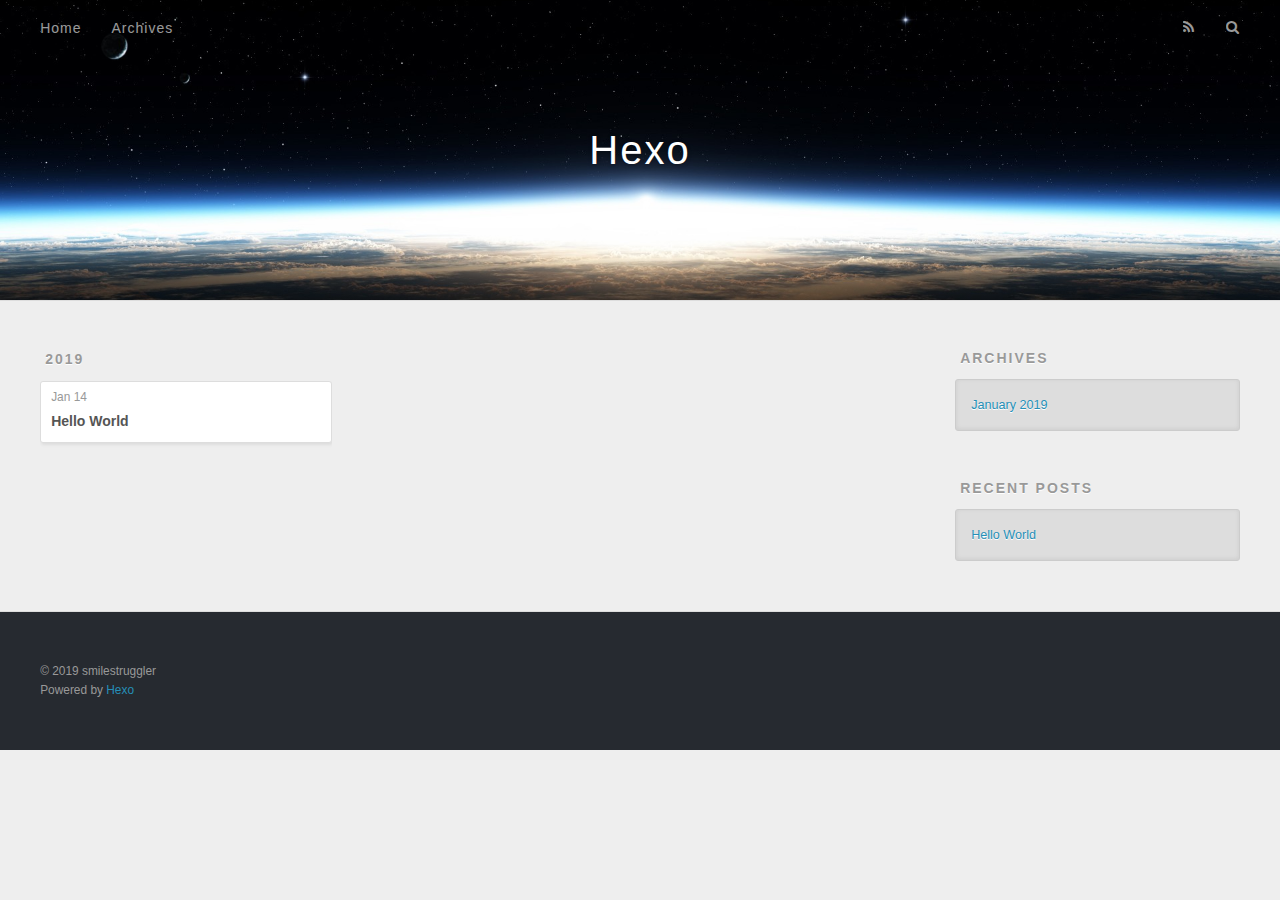
==== archives/index.html @ 4bca779c "Site updated: 2019-01-14 22:42:13" ====
<!DOCTYPE html>
<html>
<head><meta name="generator" content="Hexo 3.8.0">
  <meta charset="utf-8">
  

  
  <title>Archives | Hexo</title>
  <meta name="viewport" content="width=device-width, initial-scale=1, maximum-scale=1">
  <meta property="og:type" content="website">
<meta property="og:title" content="Hexo">
<meta property="og:url" content="https://smile-struggler.github.io/archives/index.html">
<meta property="og:site_name" content="Hexo">
<meta property="og:locale" content="default">
<meta name="twitter:card" content="summary">
<meta name="twitter:title" content="Hexo">
  
    <link rel="alternate" href="/atom.xml" title="Hexo" type="application/atom+xml">
  
  
    <link rel="icon" href="/favicon.png">
  
  
    <link href="//fonts.googleapis.com/css?family=Source+Code+Pro" rel="stylesheet" type="text/css">
  
  <link rel="stylesheet" href="/css/style.css">
</head>
</html>
<body>
  <div id="container">
    <div id="wrap">
      <header id="header">
  <div id="banner"></div>
  <div id="header-outer" class="outer">
    <div id="header-title" class="inner">
      <h1 id="logo-wrap">
        <a href="/" id="logo">Hexo</a>
      </h1>
      
    </div>
    <div id="header-inner" class="inner">
      <nav id="main-nav">
        <a id="main-nav-toggle" class="nav-icon"></a>
        
          <a class="main-nav-link" href="/">Home</a>
        
          <a class="main-nav-link" href="/archives">Archives</a>
        
      </nav>
      <nav id="sub-nav">
        
          <a id="nav-rss-link" class="nav-icon" href="/atom.xml" title="RSS Feed"></a>
        
        <a id="nav-search-btn" class="nav-icon" title="Search"></a>
      </nav>
      <div id="search-form-wrap">
        <form action="//google.com/search" method="get" accept-charset="UTF-8" class="search-form"><input type="search" name="q" class="search-form-input" placeholder="Search"><button type="submit" class="search-form-submit">&#xF002;</button><input type="hidden" name="sitesearch" value="https://smile-struggler.github.io"></form>
      </div>
    </div>
  </div>
</header>
      <div class="outer">
        <section id="main">
  
  
    
    
      
      
      <section class="archives-wrap">
        <div class="archive-year-wrap">
          <a href="/archives/2019" class="archive-year">2019</a>
        </div>
        <div class="archives">
    
    <article class="archive-article archive-type-post">
  <div class="archive-article-inner">
    <header class="archive-article-header">
      <a href="/2019/01/14/hello-world/" class="archive-article-date">
  <time datetime="2019-01-14T13:50:35.070Z" itemprop="datePublished">Jan 14</time>
</a>
      
  
    <h1 itemprop="name">
      <a class="archive-article-title" href="/2019/01/14/hello-world/">Hello World</a>
    </h1>
  

    </header>
  </div>
</article>
  
  
    </div></section>
  


</section>
        
          <aside id="sidebar">
  
    

  
    

  
    
  
    
  <div class="widget-wrap">
    <h3 class="widget-title">Archives</h3>
    <div class="widget">
      <ul class="archive-list"><li class="archive-list-item"><a class="archive-list-link" href="/archives/2019/01/">January 2019</a></li></ul>
    </div>
  </div>


  
    
  <div class="widget-wrap">
    <h3 class="widget-title">Recent Posts</h3>
    <div class="widget">
      <ul>
        
          <li>
            <a href="/2019/01/14/hello-world/">Hello World</a>
          </li>
        
      </ul>
    </div>
  </div>

  
</aside>
        
      </div>
      <footer id="footer">
  
  <div class="outer">
    <div id="footer-info" class="inner">
      &copy; 2019 smilestruggler<br>
      Powered by <a href="http://hexo.io/" target="_blank">Hexo</a>
    </div>
  </div>
</footer>
    </div>
    <nav id="mobile-nav">
  
    <a href="/" class="mobile-nav-link">Home</a>
  
    <a href="/archives" class="mobile-nav-link">Archives</a>
  
</nav>
    

<script src="//ajax.googleapis.com/ajax/libs/jquery/2.0.3/jquery.min.js"></script>


  <link rel="stylesheet" href="/fancybox/jquery.fancybox.css">
  <script src="/fancybox/jquery.fancybox.pack.js"></script>


<script src="/js/script.js"></script>



  </div>
</body>
</html>
---- css/style.css ----
body {
  width: 100%;
}
body:before,
body:after {
  content: "";
  display: table;
}
body:after {
  clear: both;
}
html,
body,
div,
span,
applet,
object,
iframe,
h1,
h2,
h3,
h4,
h5,
h6,
p,
blockquote,
pre,
a,
abbr,
acronym,
address,
big,
cite,
code,
del,
dfn,
em,
img,
ins,
kbd,
q,
s,
samp,
small,
strike,
strong,
sub,
sup,
tt,
var,
dl,
dt,
dd,
ol,
ul,
li,
fieldset,
form,
label,
legend,
table,
caption,
tbody,
tfoot,
thead,
tr,
th,
td {
  margin: 0;
  padding: 0;
  border: 0;
  outline: 0;
  font-weight: inherit;
  font-style: inherit;
  font-family: inherit;
  font-size: 100%;
  vertical-align: baseline;
}
body {
  line-height: 1;
  color: #000;
  background: #fff;
}
ol,
ul {
  list-style: none;
}
table {
  border-collapse: separate;
  border-spacing: 0;
  vertical-align: middle;
}
caption,
th,
td {
  text-align: left;
  font-weight: normal;
  vertical-align: middle;
}
a img {
  border: none;
}
input,
button {
  margin: 0;
  padding: 0;
}
input::-moz-focus-inner,
button::-moz-focus-inner {
  border: 0;
  padding: 0;
}
@font-face {
  font-family: FontAwesome;
  font-style: normal;
  font-weight: normal;
  src: url("fonts/fontawesome-webfont.eot?v=#4.0.3");
  src: url("fonts/fontawesome-webfont.eot?#iefix&v=#4.0.3") format("embedded-opentype"), url("fonts/fontawesome-webfont.woff?v=#4.0.3") format("woff"), url("fonts/fontawesome-webfont.ttf?v=#4.0.3") format("truetype"), url("fonts/fontawesome-webfont.svg#fontawesomeregular?v=#4.0.3") format("svg");
}
html,
body,
#container {
  height: 100%;
}
body {
  background: #eee;
  font: 14px -apple-system, BlinkMacSystemFont, "Segoe UI", "Roboto", "Oxygen", "Ubuntu", "Cantarell", "Fira Sans", "Droid Sans", "Helvetica Neue", sans-serif;
  -webkit-text-size-adjust: 100%;
}
.outer {
  max-width: 1220px;
  margin: 0 auto;
  padding: 0 20px;
}
.outer:before,
.outer:after {
  content: "";
  display: table;
}
.outer:after {
  clear: both;
}
.inner {
  display: inline;
  float: left;
  width: 98.33333333333333%;
  margin: 0 0.833333333333333%;
}
.left,
.alignleft {
  float: left;
}
.right,
.alignright {
  float: right;
}
.clear {
  clear: both;
}
#container {
  position: relative;
}
.mobile-nav-on {
  overflow: hidden;
}
#wrap {
  height: 100%;
  width: 100%;
  position: absolute;
  top: 0;
  left: 0;
  -webkit-transition: 0.2s ease-out;
  -moz-transition: 0.2s ease-out;
  -ms-transition: 0.2s ease-out;
  transition: 0.2s ease-out;
  z-index: 1;
  background: #eee;
}
.mobile-nav-on #wrap {
  left: 280px;
}
@media screen and (min-width: 768px) {
  #main {
    display: inline;
    float: left;
    width: 73.33333333333333%;
    margin: 0 0.833333333333333%;
  }
}
.article-date,
.article-category-link,
.archive-year,
.widget-title {
  text-decoration: none;
  text-transform: uppercase;
  letter-spacing: 2px;
  color: #999;
  margin-bottom: 1em;
  margin-left: 5px;
  line-height: 1em;
  text-shadow: 0 1px #fff;
  font-weight: bold;
}
.article-inner,
.archive-article-inner {
  background: #fff;
  -webkit-box-shadow: 1px 2px 3px #ddd;
  box-shadow: 1px 2px 3px #ddd;
  border: 1px solid #ddd;
  border-radius: 3px;
}
.article-entry h1,
.widget h1 {
  font-size: 2em;
}
.article-entry h2,
.widget h2 {
  font-size: 1.5em;
}
.article-entry h3,
.widget h3 {
  font-size: 1.3em;
}
.article-entry h4,
.widget h4 {
  font-size: 1.2em;
}
.article-entry h5,
.widget h5 {
  font-size: 1em;
}
.article-entry h6,
.widget h6 {
  font-size: 1em;
  color: #999;
}
.article-entry hr,
.widget hr {
  border: 1px dashed #ddd;
}
.article-entry strong,
.widget strong {
  font-weight: bold;
}
.article-entry em,
.widget em,
.article-entry cite,
.widget cite {
  font-style: italic;
}
.article-entry sup,
.widget sup,
.article-entry sub,
.widget sub {
  font-size: 0.75em;
  line-height: 0;
  position: relative;
  vertical-align: baseline;
}
.article-entry sup,
.widget sup {
  top: -0.5em;
}
.article-entry sub,
.widget sub {
  bottom: -0.2em;
}
.article-entry small,
.widget small {
  font-size: 0.85em;
}
.article-entry acronym,
.widget acronym,
.article-entry abbr,
.widget abbr {
  border-bottom: 1px dotted;
}
.article-entry ul,
.widget ul,
.article-entry ol,
.widget ol,
.article-entry dl,
.widget dl {
  margin: 0 20px;
  line-height: 1.6em;
}
.article-entry ul ul,
.widget ul ul,
.article-entry ol ul,
.widget ol ul,
.article-entry ul ol,
.widget ul ol,
.article-entry ol ol,
.widget ol ol {
  margin-top: 0;
  margin-bottom: 0;
}
.article-entry ul,
.widget ul {
  list-style: disc;
}
.article-entry ol,
.widget ol {
  list-style: decimal;
}
.article-entry dt,
.widget dt {
  font-weight: bold;
}
#header {
  height: 300px;
  position: relative;
  border-bottom: 1px solid #ddd;
}
#header:before,
#header:after {
  content: "";
  position: absolute;
  left: 0;
  right: 0;
  height: 40px;
}
#header:before {
  top: 0;
  background: -webkit-linear-gradient(rgba(0,0,0,0.2), transparent);
  background: -moz-linear-gradient(rgba(0,0,0,0.2), transparent);
  background: -ms-linear-gradient(rgba(0,0,0,0.2), transparent);
  background: linear-gradient(rgba(0,0,0,0.2), transparent);
}
#header:after {
  bottom: 0;
  background: -webkit-linear-gradient(transparent, rgba(0,0,0,0.2));
  background: -moz-linear-gradient(transparent, rgba(0,0,0,0.2));
  background: -ms-linear-gradient(transparent, rgba(0,0,0,0.2));
  background: linear-gradient(transparent, rgba(0,0,0,0.2));
}
#header-outer {
  height: 100%;
  position: relative;
}
#header-inner {
  position: relative;
  overflow: hidden;
}
#banner {
  position: absolute;
  top: 0;
  left: 0;
  width: 100%;
  height: 100%;
  background: url("images/banner.jpg") center #000;
  -webkit-background-size: cover;
  -moz-background-size: cover;
  background-size: cover;
  z-index: -1;
}
#header-title {
  text-align: center;
  height: 40px;
  position: absolute;
  top: 50%;
  left: 0;
  margin-top: -20px;
}
#logo,
#subtitle {
  text-decoration: none;
  color: #fff;
  font-weight: 300;
  text-shadow: 0 1px 4px rgba(0,0,0,0.3);
}
#logo {
  font-size: 40px;
  line-height: 40px;
  letter-spacing: 2px;
}
#subtitle {
  font-size: 16px;
  line-height: 16px;
  letter-spacing: 1px;
}
#subtitle-wrap {
  margin-top: 16px;
}
#main-nav {
  float: left;
  margin-left: -15px;
}
.nav-icon,
.main-nav-link {
  float: left;
  color: #fff;
  opacity: 0.6;
  text-decoration: none;
  text-shadow: 0 1px rgba(0,0,0,0.2);
  -webkit-transition: opacity 0.2s;
  -moz-transition: opacity 0.2s;
  -ms-transition: opacity 0.2s;
  transition: opacity 0.2s;
  display: block;
  padding: 20px 15px;
}
.nav-icon:hover,
.main-nav-link:hover {
  opacity: 1;
}
.nav-icon {
  font-family: FontAwesome;
  text-align: center;
  font-size: 14px;
  width: 14px;
  height: 14px;
  padding: 20px 15px;
  position: relative;
  cursor: pointer;
}
.main-nav-link {
  font-weight: 300;
  letter-spacing: 1px;
}
@media screen and (max-width: 479px) {
  .main-nav-link {
    display: none;
  }
}
#main-nav-toggle {
  display: none;
}
#main-nav-toggle:before {
  content: "\f0c9";
}
@media screen and (max-width: 479px) {
  #main-nav-toggle {
    display: block;
  }
}
#sub-nav {
  float: right;
  margin-right: -15px;
}
#nav-rss-link:before {
  content: "\f09e";
}
#nav-search-btn:before {
  content: "\f002";
}
#search-form-wrap {
  position: absolute;
  top: 15px;
  width: 150px;
  height: 30px;
  right: -150px;
  opacity: 0;
  -webkit-transition: 0.2s ease-out;
  -moz-transition: 0.2s ease-out;
  -ms-transition: 0.2s ease-out;
  transition: 0.2s ease-out;
}
#search-form-wrap.on {
  opacity: 1;
  right: 0;
}
@media screen and (max-width: 479px) {
  #search-form-wrap {
    width: 100%;
    right: -100%;
  }
}
.search-form {
  position: absolute;
  top: 0;
  left: 0;
  right: 0;
  background: #fff;
  padding: 5px 15px;
  border-radius: 15px;
  -webkit-box-shadow: 0 0 10px rgba(0,0,0,0.3);
  box-shadow: 0 0 10px rgba(0,0,0,0.3);
}
.search-form-input {
  border: none;
  background: none;
  color: #555;
  width: 100%;
  font: 13px -apple-system, BlinkMacSystemFont, "Segoe UI", "Roboto", "Oxygen", "Ubuntu", "Cantarell", "Fira Sans", "Droid Sans", "Helvetica Neue", sans-serif;
  outline: none;
}
.search-form-input::-webkit-search-results-decoration,
.search-form-input::-webkit-search-cancel-button {
  -webkit-appearance: none;
}
.search-form-submit {
  position: absolute;
  top: 50%;
  right: 10px;
  margin-top: -7px;
  font: 13px FontAwesome;
  border: none;
  background: none;
  color: #bbb;
  cursor: pointer;
}
.search-form-submit:hover,
.search-form-submit:focus {
  color: #777;
}
.article {
  margin: 50px 0;
}
.article-inner {
  overflow: hidden;
}
.article-meta:before,
.article-meta:after {
  content: "";
  display: table;
}
.article-meta:after {
  clear: both;
}
.article-date {
  float: left;
}
.article-category {
  float: left;
  line-height: 1em;
  color: #ccc;
  text-shadow: 0 1px #fff;
  margin-left: 8px;
}
.article-category:before {
  content: "\2022";
}
.article-category-link {
  margin: 0 12px 1em;
}
.article-header {
  padding: 20px 20px 0;
}
.article-title {
  text-decoration: none;
  font-size: 2em;
  font-weight: bold;
  color: #555;
  line-height: 1.1em;
  -webkit-transition: color 0.2s;
  -moz-transition: color 0.2s;
  -ms-transition: color 0.2s;
  transition: color 0.2s;
}
a.article-title:hover {
  color: #258fb8;
}
.article-entry {
  color: #555;
  padding: 0 20px;
}
.article-entry:before,
.article-entry:after {
  content: "";
  display: table;
}
.article-entry:after {
  clear: both;
}
.article-entry p,
.article-entry table {
  line-height: 1.6em;
  margin: 1.6em 0;
}
.article-entry h1,
.article-entry h2,
.article-entry h3,
.article-entry h4,
.article-entry h5,
.article-entry h6 {
  font-weight: bold;
}
.article-entry h1,
.article-entry h2,
.article-entry h3,
.article-entry h4,
.article-entry h5,
.article-entry h6 {
  line-height: 1.1em;
  margin: 1.1em 0;
}
.article-entry a {
  color: #258fb8;
  text-decoration: none;
}
.article-entry a:hover {
  text-decoration: underline;
}
.article-entry ul,
.article-entry ol,
.article-entry dl {
  margin-top: 1.6em;
  margin-bottom: 1.6em;
}
.article-entry img,
.article-entry video {
  max-width: 100%;
  height: auto;
  display: block;
  margin: auto;
}
.article-entry iframe {
  border: none;
}
.article-entry table {
  width: 100%;
  border-collapse: collapse;
  border-spacing: 0;
}
.article-entry th {
  font-weight: bold;
  border-bottom: 3px solid #ddd;
  padding-bottom: 0.5em;
}
.article-entry td {
  border-bottom: 1px solid #ddd;
  padding: 10px 0;
}
.article-entry blockquote {
  font-family: Georgia, "Times New Roman", serif;
  font-size: 1.4em;
  margin: 1.6em 20px;
  text-align: center;
}
.article-entry blockquote footer {
  font-size: 14px;
  margin: 1.6em 0;
  font-family: -apple-system, BlinkMacSystemFont, "Segoe UI", "Roboto", "Oxygen", "Ubuntu", "Cantarell", "Fira Sans", "Droid Sans", "Helvetica Neue", sans-serif;
}
.article-entry blockquote footer cite:before {
  content: "—";
  padding: 0 0.5em;
}
.article-entry .pullquote {
  text-align: left;
  width: 45%;
  margin: 0;
}
.article-entry .pullquote.left {
  margin-left: 0.5em;
  margin-right: 1em;
}
.article-entry .pullquote.right {
  margin-right: 0.5em;
  margin-left: 1em;
}
.article-entry .caption {
  color: #999;
  display: block;
  font-size: 0.9em;
  margin-top: 0.5em;
  position: relative;
  text-align: center;
}
.article-entry .video-container {
  position: relative;
  padding-top: 56.25%;
  height: 0;
  overflow: hidden;
}
.article-entry .video-container iframe,
.article-entry .video-container object,
.article-entry .video-container embed {
  position: absolute;
  top: 0;
  left: 0;
  width: 100%;
  height: 100%;
  margin-top: 0;
}
.article-more-link a {
  display: inline-block;
  line-height: 1em;
  padding: 6px 15px;
  border-radius: 15px;
  background: #eee;
  color: #999;
  text-shadow: 0 1px #fff;
  text-decoration: none;
}
.article-more-link a:hover {
  background: #258fb8;
  color: #fff;
  text-decoration: none;
  text-shadow: 0 1px #1e7293;
}
.article-footer {
  font-size: 0.85em;
  line-height: 1.6em;
  border-top: 1px solid #ddd;
  padding-top: 1.6em;
  margin: 0 20px 20px;
}
.article-footer:before,
.article-footer:after {
  content: "";
  display: table;
}
.article-footer:after {
  clear: both;
}
.article-footer a {
  color: #999;
  text-decoration: none;
}
.article-footer a:hover {
  color: #555;
}
.article-tag-list-item {
  float: left;
  margin-right: 10px;
}
.article-tag-list-link:before {
  content: "#";
}
.article-comment-link {
  float: right;
}
.article-comment-link:before {
  content: "\f075";
  font-family: FontAwesome;
  padding-right: 8px;
}
.article-share-link {
  cursor: pointer;
  float: right;
  margin-left: 20px;
}
.article-share-link:before {
  content: "\f064";
  font-family: FontAwesome;
  padding-right: 6px;
}
#article-nav {
  position: relative;
}
#article-nav:before,
#article-nav:after {
  content: "";
  display: table;
}
#article-nav:after {
  clear: both;
}
@media screen and (min-width: 768px) {
  #article-nav {
    margin: 50px 0;
  }
  #article-nav:before {
    width: 8px;
    height: 8px;
    position: absolute;
    top: 50%;
    left: 50%;
    margin-top: -4px;
    margin-left: -4px;
    content: "";
    border-radius: 50%;
    background: #ddd;
    -webkit-box-shadow: 0 1px 2px #fff;
    box-shadow: 0 1px 2px #fff;
  }
}
.article-nav-link-wrap {
  text-decoration: none;
  text-shadow: 0 1px #fff;
  color: #999;
  -webkit-box-sizing: border-box;
  -moz-box-sizing: border-box;
  box-sizing: border-box;
  margin-top: 50px;
  text-align: center;
  display: block;
}
.article-nav-link-wrap:hover {
  color: #555;
}
@media screen and (min-width: 768px) {
  .article-nav-link-wrap {
    width: 50%;
    margin-top: 0;
  }
}
@media screen and (min-width: 768px) {
  #article-nav-newer {
    float: left;
    text-align: right;
    padding-right: 20px;
  }
}
@media screen and (min-width: 768px) {
  #article-nav-older {
    float: right;
    text-align: left;
    padding-left: 20px;
  }
}
.article-nav-caption {
  text-transform: uppercase;
  letter-spacing: 2px;
  color: #ddd;
  line-height: 1em;
  font-weight: bold;
}
#article-nav-newer .article-nav-caption {
  margin-right: -2px;
}
.article-nav-title {
  font-size: 0.85em;
  line-height: 1.6em;
  margin-top: 0.5em;
}
.article-share-box {
  position: absolute;
  display: none;
  background: #fff;
  -webkit-box-shadow: 1px 2px 10px rgba(0,0,0,0.2);
  box-shadow: 1px 2px 10px rgba(0,0,0,0.2);
  border-radius: 3px;
  margin-left: -145px;
  overflow: hidden;
  z-index: 1;
}
.article-share-box.on {
  display: block;
}
.article-share-input {
  width: 100%;
  background: none;
  -webkit-box-sizing: border-box;
  -moz-box-sizing: border-box;
  box-sizing: border-box;
  font: 14px -apple-system, BlinkMacSystemFont, "Segoe UI", "Roboto", "Oxygen", "Ubuntu", "Cantarell", "Fira Sans", "Droid Sans", "Helvetica Neue", sans-serif;
  padding: 0 15px;
  color: #555;
  outline: none;
  border: 1px solid #ddd;
  border-radius: 3px 3px 0 0;
  height: 36px;
  line-height: 36px;
}
.article-share-links {
  background: #eee;
}
.article-share-links:before,
.article-share-links:after {
  content: "";
  display: table;
}
.article-share-links:after {
  clear: both;
}
.article-share-twitter,
.article-share-facebook,
.article-share-pinterest,
.article-share-google {
  width: 50px;
  height: 36px;
  display: block;
  float: left;
  position: relative;
  color: #999;
  text-shadow: 0 1px #fff;
}
.article-share-twitter:before,
.article-share-facebook:before,
.article-share-pinterest:before,
.article-share-google:before {
  font-size: 20px;
  font-family: FontAwesome;
  width: 20px;
  height: 20px;
  position: absolute;
  top: 50%;
  left: 50%;
  margin-top: -10px;
  margin-left: -10px;
  text-align: center;
}
.article-share-twitter:hover,
.article-share-facebook:hover,
.article-share-pinterest:hover,
.article-share-google:hover {
  color: #fff;
}
.article-share-twitter:before {
  content: "\f099";
}
.article-share-twitter:hover {
  background: #00aced;
  text-shadow: 0 1px #008abe;
}
.article-share-facebook:before {
  content: "\f09a";
}
.article-share-facebook:hover {
  background: #3b5998;
  text-shadow: 0 1px #2f477a;
}
.article-share-pinterest:before {
  content: "\f0d2";
}
.article-share-pinterest:hover {
  background: #cb2027;
  text-shadow: 0 1px #a21a1f;
}
.article-share-google:before {
  content: "\f0d5";
}
.article-share-google:hover {
  background: #dd4b39;
  text-shadow: 0 1px #be3221;
}
.article-gallery {
  background: #000;
  position: relative;
}
.article-gallery-photos {
  position: relative;
  overflow: hidden;
}
.article-gallery-img {
  display: none;
  max-width: 100%;
}
.article-gallery-img:first-child {
  display: block;
}
.article-gallery-img.loaded {
  position: absolute;
  display: block;
}
.article-gallery-img img {
  display: block;
  max-width: 100%;
  margin: 0 auto;
}
#comments {
  background: #fff;
  -webkit-box-shadow: 1px 2px 3px #ddd;
  box-shadow: 1px 2px 3px #ddd;
  padding: 20px;
  border: 1px solid #ddd;
  border-radius: 3px;
  margin: 50px 0;
}
#comments a {
  color: #258fb8;
}
.archives-wrap {
  margin: 50px 0;
}
.archives:before,
.archives:after {
  content: "";
  display: table;
}
.archives:after {
  clear: both;
}
.archive-year-wrap {
  margin-bottom: 1em;
}
.archives {
  -webkit-column-gap: 10px;
  -moz-column-gap: 10px;
  column-gap: 10px;
}
@media screen and (min-width: 480px) and (max-width: 767px) {
  .archives {
    -webkit-column-count: 2;
    -moz-column-count: 2;
    column-count: 2;
  }
}
@media screen and (min-width: 768px) {
  .archives {
    -webkit-column-count: 3;
    -moz-column-count: 3;
    column-count: 3;
  }
}
.archive-article {
  -webkit-column-break-inside: avoid;
  page-break-inside: avoid;
  overflow: hidden;
  break-inside: avoid-column;
}
.archive-article-inner {
  padding: 10px;
  margin-bottom: 15px;
}
.archive-article-title {
  text-decoration: none;
  font-weight: bold;
  color: #555;
  -webkit-transition: color 0.2s;
  -moz-transition: color 0.2s;
  -ms-transition: color 0.2s;
  transition: color 0.2s;
  line-height: 1.6em;
}
.archive-article-title:hover {
  color: #258fb8;
}
.archive-article-footer {
  margin-top: 1em;
}
.archive-article-date {
  color: #999;
  text-decoration: none;
  font-size: 0.85em;
  line-height: 1em;
  margin-bottom: 0.5em;
  display: block;
}
#page-nav {
  margin: 50px auto;
  background: #fff;
  -webkit-box-shadow: 1px 2px 3px #ddd;
  box-shadow: 1px 2px 3px #ddd;
  border: 1px solid #ddd;
  border-radius: 3px;
  text-align: center;
  color: #999;
  overflow: hidden;
}
#page-nav:before,
#page-nav:after {
  content: "";
  display: table;
}
#page-nav:after {
  clear: both;
}
#page-nav a,
#page-nav span {
  padding: 10px 20px;
  line-height: 1;
  height: 2ex;
}
#page-nav a {
  color: #999;
  text-decoration: none;
}
#page-nav a:hover {
  background: #999;
  color: #fff;
}
#page-nav .prev {
  float: left;
}
#page-nav .next {
  float: right;
}
#page-nav .page-number {
  display: inline-block;
}
@media screen and (max-width: 479px) {
  #page-nav .page-number {
    display: none;
  }
}
#page-nav .current {
  color: #555;
  font-weight: bold;
}
#page-nav .space {
  color: #ddd;
}
#footer {
  background: #262a30;
  padding: 50px 0;
  border-top: 1px solid #ddd;
  color: #999;
}
#footer a {
  color: #258fb8;
  text-decoration: none;
}
#footer a:hover {
  text-decoration: underline;
}
#footer-info {
  line-height: 1.6em;
  font-size: 0.85em;
}
.article-entry pre,
.article-entry .highlight {
  background: #2d2d2d;
  margin: 0 -20px;
  padding: 15px 20px;
  border-style: solid;
  border-color: #ddd;
  border-width: 1px 0;
  overflow: auto;
  color: #ccc;
  line-height: 22.400000000000002px;
}
.article-entry .highlight .gutter pre,
.article-entry .gist .gist-file .gist-data .line-numbers {
  color: #666;
  font-size: 0.85em;
}
.article-entry pre,
.article-entry code {
  font-family: "Source Code Pro", Consolas, Monaco, Menlo, Consolas, monospace;
}
.article-entry code {
  background: #eee;
  text-shadow: 0 1px #fff;
  padding: 0 0.3em;
}
.article-entry pre code {
  background: none;
  text-shadow: none;
  padding: 0;
}
.article-entry .highlight pre {
  border: none;
  margin: 0;
  padding: 0;
}
.article-entry .highlight table {
  margin: 0;
  width: auto;
}
.article-entry .highlight td {
  border: none;
  padding: 0;
}
.article-entry .highlight figcaption {
  font-size: 0.85em;
  color: #999;
  line-height: 1em;
  margin-bottom: 1em;
}
.article-entry .highlight figcaption:before,
.article-entry .highlight figcaption:after {
  content: "";
  display: table;
}
.article-entry .highlight figcaption:after {
  clear: both;
}
.article-entry .highlight figcaption a {
  float: right;
}
.article-entry .highlight .gutter pre {
  text-align: right;
  padding-right: 20px;
}
.article-entry .highlight .line {
  height: 22.400000000000002px;
}
.article-entry .highlight .line.marked {
  background: #515151;
}
.article-entry .gist {
  margin: 0 -20px;
  border-style: solid;
  border-color: #ddd;
  border-width: 1px 0;
  background: #2d2d2d;
  padding: 15px 20px 15px 0;
}
.article-entry .gist .gist-file {
  border: none;
  font-family: "Source Code Pro", Consolas, Monaco, Menlo, Consolas, monospace;
  margin: 0;
}
.article-entry .gist .gist-file .gist-data {
  background: none;
  border: none;
}
.article-entry .gist .gist-file .gist-data .line-numbers {
  background: none;
  border: none;
  padding: 0 20px 0 0;
}
.article-entry .gist .gist-file .gist-data .line-data {
  padding: 0 !important;
}
.article-entry .gist .gist-file .highlight {
  margin: 0;
  padding: 0;
  border: none;
}
.article-entry .gist .gist-file .gist-meta {
  background: #2d2d2d;
  color: #999;
  font: 0.85em -apple-system, BlinkMacSystemFont, "Segoe UI", "Roboto", "Oxygen", "Ubuntu", "Cantarell", "Fira Sans", "Droid Sans", "Helvetica Neue", sans-serif;
  text-shadow: 0 0;
  padding: 0;
  margin-top: 1em;
  margin-left: 20px;
}
.article-entry .gist .gist-file .gist-meta a {
  color: #258fb8;
  font-weight: normal;
}
.article-entry .gist .gist-file .gist-meta a:hover {
  text-decoration: underline;
}
pre .comment,
pre .title {
  color: #999;
}
pre .variable,
pre .attribute,
pre .tag,
pre .regexp,
pre .ruby .constant,
pre .xml .tag .title,
pre .xml .pi,
pre .xml .doctype,
pre .html .doctype,
pre .css .id,
pre .css .class,
pre .css .pseudo {
  color: #f2777a;
}
pre .number,
pre .preprocessor,
pre .built_in,
pre .literal,
pre .params,
pre .constant {
  color: #f99157;
}
pre .class,
pre .ruby .class .title,
pre .css .rules .attribute {
  color: #9c9;
}
pre .string,
pre .value,
pre .inheritance,
pre .header,
pre .ruby .symbol,
pre .xml .cdata {
  color: #9c9;
}
pre .css .hexcolor {
  color: #6cc;
}
pre .function,
pre .python .decorator,
pre .python .title,
pre .ruby .function .title,
pre .ruby .title .keyword,
pre .perl .sub,
pre .javascript .title,
pre .coffeescript .title {
  color: #69c;
}
pre .keyword,
pre .javascript .function {
  color: #c9c;
}
@media screen and (max-width: 479px) {
  #mobile-nav {
    position: absolute;
    top: 0;
    left: 0;
    width: 280px;
    height: 100%;
    background: #191919;
    border-right: 1px solid #fff;
  }
}
@media screen and (max-width: 479px) {
  .mobile-nav-link {
    display: block;
    color: #999;
    text-decoration: none;
    padding: 15px 20px;
    font-weight: bold;
  }
  .mobile-nav-link:hover {
    color: #fff;
  }
}
@media screen and (min-width: 768px) {
  #sidebar {
    display: inline;
    float: left;
    width: 23.333333333333332%;
    margin: 0 0.833333333333333%;
  }
}
.widget-wrap {
  margin: 50px 0;
}
.widget {
  color: #777;
  text-shadow: 0 1px #fff;
  background: #ddd;
  -webkit-box-shadow: 0 -1px 4px #ccc inset;
  box-shadow: 0 -1px 4px #ccc inset;
  border: 1px solid #ccc;
  padding: 15px;
  border-radius: 3px;
}
.widget a {
  color: #258fb8;
  text-decoration: none;
}
.widget a:hover {
  text-decoration: underline;
}
.widget ul ul,
.widget ol ul,
.widget dl ul,
.widget ul ol,
.widget ol ol,
.widget dl ol,
.widget ul dl,
.widget ol dl,
.widget dl dl {
  margin-left: 15px;
  list-style: disc;
}
.widget {
  line-height: 1.6em;
  word-wrap: break-word;
  font-size: 0.9em;
}
.widget ul,
.widget ol {
  list-style: none;
  margin: 0;
}
.widget ul ul,
.widget ol ul,
.widget ul ol,
.widget ol ol {
  margin: 0 20px;
}
.widget ul ul,
.widget ol ul {
  list-style: disc;
}
.widget ul ol,
.widget ol ol {
  list-style: decimal;
}
.category-list-count,
.tag-list-count,
.archive-list-count {
  padding-left: 5px;
  color: #999;
  font-size: 0.85em;
}
.category-list-count:before,
.tag-list-count:before,
.archive-list-count:before {
  content: "(";
}
.category-list-count:after,
.tag-list-count:after,
.archive-list-count:after {
  content: ")";
}
.tagcloud a {
  margin-right: 5px;
  display: inline-block;
}
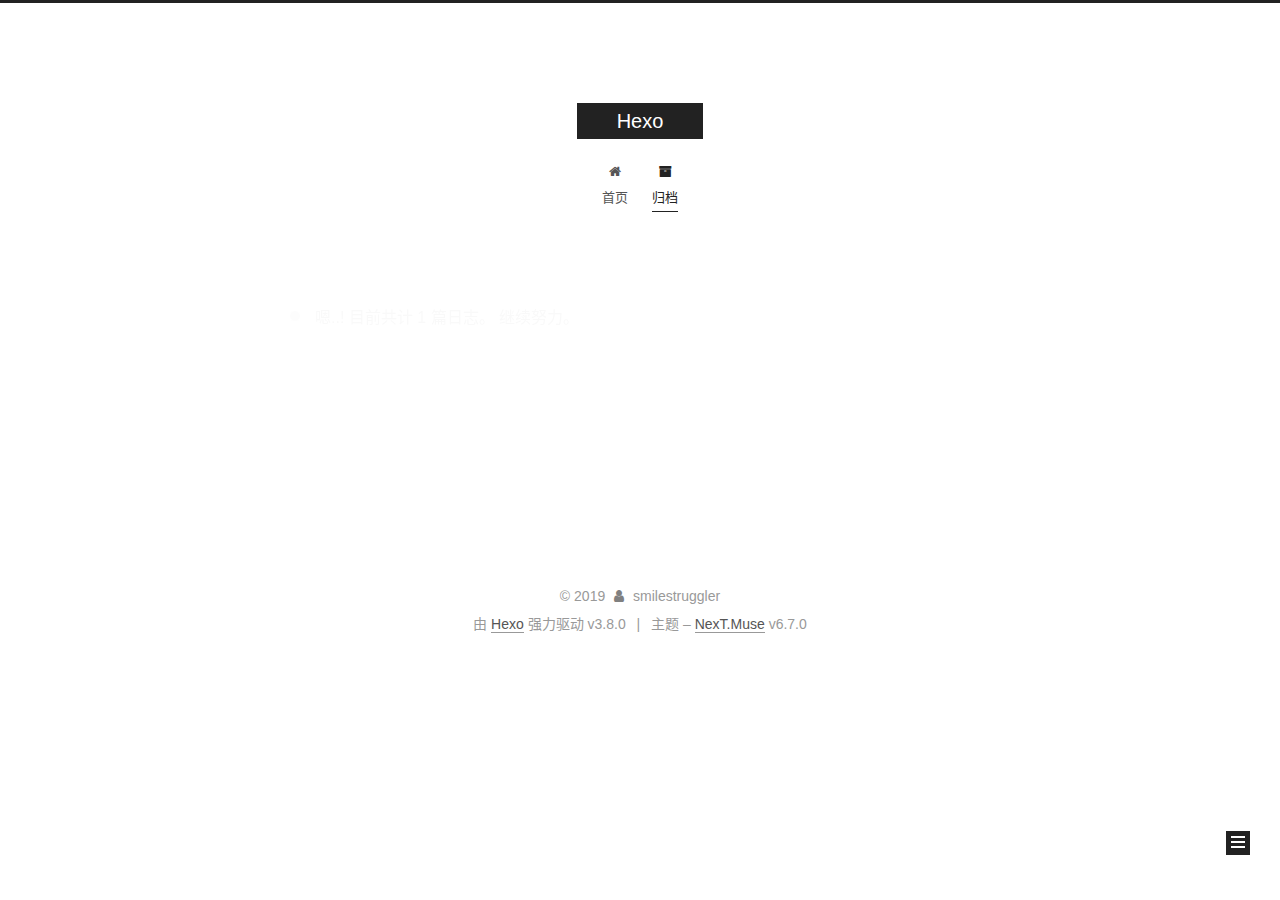
==== commit 9b0daef6: "Site updated: 2019-01-14 23:30:45" ====
--- a/archives/index.html
+++ b/archives/index.html
@@ -1,170 +1,600 @@
 <!DOCTYPE html>
-<html>
+
+
+
+
+
+
+
+
+
+
+
+
+  
+
+
+<html class="theme-next muse use-motion" lang="zh-CN">
 <head><meta name="generator" content="Hexo 3.8.0">
-  <meta charset="utf-8">
-  
-
-  
-  <title>Archives | Hexo</title>
-  <meta name="viewport" content="width=device-width, initial-scale=1, maximum-scale=1">
+  <meta charset="UTF-8">
+<meta http-equiv="X-UA-Compatible" content="IE=edge">
+<meta name="viewport" content="width=device-width, initial-scale=1, maximum-scale=2">
+<meta name="theme-color" content="#222">
+
+
+
+
+
+
+
+
+
+
+
+
+
+
+
+
+
+
+
+
+
+
+
+
+
+
+<link rel="stylesheet" href="/lib/font-awesome/css/font-awesome.min.css?v=4.6.2">
+
+<link rel="stylesheet" href="/css/main.css?v=6.7.0">
+
+
+  <link rel="apple-touch-icon" sizes="180x180" href="/images/apple-touch-icon-next.png?v=6.7.0">
+
+
+  <link rel="icon" type="image/png" sizes="32x32" href="/images/favicon-32x32-next.png?v=6.7.0">
+
+
+  <link rel="icon" type="image/png" sizes="16x16" href="/images/favicon-16x16-next.png?v=6.7.0">
+
+
+  <link rel="mask-icon" href="/images/logo.svg?v=6.7.0" color="#222">
+
+
+
+
+
+
+
+<script id="hexo.configurations">
+  var NexT = window.NexT || {};
+  var CONFIG = {
+    root: '/',
+    scheme: 'Muse',
+    version: '6.7.0',
+    sidebar: {"position":"left","display":"post","offset":12,"b2t":false,"scrollpercent":false,"onmobile":false},
+    fancybox: false,
+    fastclick: false,
+    lazyload: false,
+    tabs: true,
+    motion: {"enable":true,"async":false,"transition":{"post_block":"fadeIn","post_header":"slideDownIn","post_body":"slideDownIn","coll_header":"slideLeftIn","sidebar":"slideUpIn"}},
+    algolia: {
+      applicationID: '',
+      apiKey: '',
+      indexName: '',
+      hits: {"per_page":10},
+      labels: {"input_placeholder":"Search for Posts","hits_empty":"We didn't find any results for the search: ${query}","hits_stats":"${hits} results found in ${time} ms"}
+    }
+  };
+</script>
+
+
+  
+
+
+
+
   <meta property="og:type" content="website">
 <meta property="og:title" content="Hexo">
 <meta property="og:url" content="https://smile-struggler.github.io/archives/index.html">
 <meta property="og:site_name" content="Hexo">
-<meta property="og:locale" content="default">
+<meta property="og:locale" content="zh-CN">
 <meta name="twitter:card" content="summary">
 <meta name="twitter:title" content="Hexo">
-  
-    <link rel="alternate" href="/atom.xml" title="Hexo" type="application/atom+xml">
-  
-  
-    <link rel="icon" href="/favicon.png">
-  
-  
-    <link href="//fonts.googleapis.com/css?family=Source+Code+Pro" rel="stylesheet" type="text/css">
-  
-  <link rel="stylesheet" href="/css/style.css">
+
+
+
+
+
+
+  <link rel="canonical" href="https://smile-struggler.github.io/archives/">
+
+
+
+<script id="page.configurations">
+  CONFIG.page = {
+    sidebar: "",
+  };
+</script>
+
+  <title>归档 | Hexo</title>
+  
+
+
+
+
+
+
+
+
+
+
+
+
+  <noscript>
+  <style>
+  .use-motion .motion-element,
+  .use-motion .brand,
+  .use-motion .menu-item,
+  .sidebar-inner,
+  .use-motion .post-block,
+  .use-motion .pagination,
+  .use-motion .comments,
+  .use-motion .post-header,
+  .use-motion .post-body,
+  .use-motion .collection-title { opacity: initial; }
+
+  .use-motion .logo,
+  .use-motion .site-title,
+  .use-motion .site-subtitle {
+    opacity: initial;
+    top: initial;
+  }
+
+  .use-motion .logo-line-before i { left: initial; }
+  .use-motion .logo-line-after i { right: initial; }
+  </style>
+</noscript>
+
 </head>
-</html>
-<body>
-  <div id="container">
-    <div id="wrap">
-      <header id="header">
-  <div id="banner"></div>
-  <div id="header-outer" class="outer">
-    <div id="header-title" class="inner">
-      <h1 id="logo-wrap">
-        <a href="/" id="logo">Hexo</a>
-      </h1>
-      
+
+<body itemscope="" itemtype="http://schema.org/WebPage" lang="zh-CN">
+
+  
+  
+    
+  
+
+  <div class="container sidebar-position-left page-archive">
+    <div class="headband"></div>
+
+    <header id="header" class="header" itemscope="" itemtype="http://schema.org/WPHeader">
+      <div class="header-inner"><div class="site-brand-wrapper">
+  <div class="site-meta">
+    
+
+    <div class="custom-logo-site-title">
+      <a href="/" class="brand" rel="start">
+        <span class="logo-line-before"><i></i></span>
+        <span class="site-title">Hexo</span>
+        <span class="logo-line-after"><i></i></span>
+      </a>
     </div>
-    <div id="header-inner" class="inner">
-      <nav id="main-nav">
-        <a id="main-nav-toggle" class="nav-icon"></a>
-        
-          <a class="main-nav-link" href="/">Home</a>
-        
-          <a class="main-nav-link" href="/archives">Archives</a>
-        
-      </nav>
-      <nav id="sub-nav">
-        
-          <a id="nav-rss-link" class="nav-icon" href="/atom.xml" title="RSS Feed"></a>
-        
-        <a id="nav-search-btn" class="nav-icon" title="Search"></a>
-      </nav>
-      <div id="search-form-wrap">
-        <form action="//google.com/search" method="get" accept-charset="UTF-8" class="search-form"><input type="search" name="q" class="search-form-input" placeholder="Search"><button type="submit" class="search-form-submit">&#xF002;</button><input type="hidden" name="sitesearch" value="https://smile-struggler.github.io"></form>
+    
+    
+  </div>
+
+  <div class="site-nav-toggle">
+    <button aria-label="切换导航栏">
+      <span class="btn-bar"></span>
+      <span class="btn-bar"></span>
+      <span class="btn-bar"></span>
+    </button>
+  </div>
+</div>
+
+
+
+<nav class="site-nav">
+  
+    <ul id="menu" class="menu">
+      
+        
+        
+        
+          
+          <li class="menu-item menu-item-home">
+
+    
+    
+    
+      
+    
+
+    
+
+    <a href="/" rel="section"><i class="menu-item-icon fa fa-fw fa-home"></i> <br>首页</a>
+
+  </li>
+        
+        
+        
+          
+          <li class="menu-item menu-item-archives menu-item-active">
+
+    
+    
+    
+      
+    
+
+    
+
+    <a href="/archives/" rel="section"><i class="menu-item-icon fa fa-fw fa-archive"></i> <br>归档</a>
+
+  </li>
+
+      
+      
+    </ul>
+  
+
+  
+    
+
+    
+    
+      
+      
+    
+      
+      
+    
+    
+
+  
+
+
+  
+
+  
+</nav>
+
+
+
+  
+
+
+
+</div>
+    </header>
+
+    
+
+
+    <main id="main" class="main">
+      <div class="main-inner">
+        <div class="content-wrap">
+          
+          <div id="content" class="content">
+            
+
+  
+  
+  
+  <div class="post-block archive">
+    <div id="posts" class="posts-collapse">
+      <span class="archive-move-on"></span>
+
+      
+      <span class="archive-page-counter">
+        
+        
+        
+          
+        
+        嗯..! 目前共计 1 篇日志。 继续努力。
+      </span>
+      
+
+      
+
+        
+        
+        
+
+        
+          
+          <div class="collection-title">
+            <h1 class="archive-year" id="archive-year-2019">2019</h1>
+          </div>
+        
+        
+
+        
+
+  <article class="post post-type-normal" itemscope="" itemtype="http://schema.org/Article">
+    <header class="post-header">
+
+      <h2 class="post-title">
+        
+          <a class="post-title-link" href="/2019/01/14/hello-world/" itemprop="url">
+            
+              <span itemprop="name">Hello World</span>
+            
+          </a>
+        
+      </h2>
+
+      <div class="post-meta">
+        <time class="post-time" itemprop="dateCreated" datetime="2019-01-14T21:50:35+08:00" content="2019-01-14">
+          01-14
+        </time>
       </div>
+
+    </header>
+  </article>
+
+
+
+      
+
     </div>
   </div>
-</header>
-      <div class="outer">
-        <section id="main">
-  
-  
-    
-    
-      
-      
-      <section class="archives-wrap">
-        <div class="archive-year-wrap">
-          <a href="/archives/2019" class="archive-year">2019</a>
+  
+  
+  
+
+  
+
+
+
+          </div>
+          
+
         </div>
-        <div class="archives">
-    
-    <article class="archive-article archive-type-post">
-  <div class="archive-article-inner">
-    <header class="archive-article-header">
-      <a href="/2019/01/14/hello-world/" class="archive-article-date">
-  <time datetime="2019-01-14T13:50:35.070Z" itemprop="datePublished">Jan 14</time>
-</a>
-      
-  
-    <h1 itemprop="name">
-      <a class="archive-article-title" href="/2019/01/14/hello-world/">Hello World</a>
-    </h1>
-  
-
-    </header>
-  </div>
-</article>
-  
-  
-    </div></section>
-  
-
-
-</section>
-        
-          <aside id="sidebar">
-  
-    
-
-  
-    
-
-  
-    
-  
-    
-  <div class="widget-wrap">
-    <h3 class="widget-title">Archives</h3>
-    <div class="widget">
-      <ul class="archive-list"><li class="archive-list-item"><a class="archive-list-link" href="/archives/2019/01/">January 2019</a></li></ul>
+        
+          
+  
+  <div class="sidebar-toggle">
+    <div class="sidebar-toggle-line-wrap">
+      <span class="sidebar-toggle-line sidebar-toggle-line-first"></span>
+      <span class="sidebar-toggle-line sidebar-toggle-line-middle"></span>
+      <span class="sidebar-toggle-line sidebar-toggle-line-last"></span>
     </div>
   </div>
 
-
-  
-    
-  <div class="widget-wrap">
-    <h3 class="widget-title">Recent Posts</h3>
-    <div class="widget">
-      <ul>
-        
-          <li>
-            <a href="/2019/01/14/hello-world/">Hello World</a>
-          </li>
-        
-      </ul>
+  <aside id="sidebar" class="sidebar">
+    
+    <div class="sidebar-inner">
+
+      
+
+      
+
+      <div class="site-overview-wrap sidebar-panel sidebar-panel-active">
+        <div class="site-overview">
+          <div class="site-author motion-element" itemprop="author" itemscope="" itemtype="http://schema.org/Person">
+            
+              <p class="site-author-name" itemprop="name">smilestruggler</p>
+              <p class="site-description motion-element" itemprop="description"></p>
+          </div>
+
+          
+            <nav class="site-state motion-element">
+              
+                <div class="site-state-item site-state-posts">
+                
+                  <a href="/archives/">
+                
+                    <span class="site-state-item-count">1</span>
+                    <span class="site-state-item-name">日志</span>
+                  </a>
+                </div>
+              
+
+              
+
+              
+            </nav>
+          
+
+          
+
+          
+
+          
+
+          
+          
+
+          
+            
+          
+          
+
+        </div>
+      </div>
+
+      
+
+      
+
     </div>
+  </aside>
+
+
+        
+      </div>
+    </main>
+
+    <footer id="footer" class="footer">
+      <div class="footer-inner">
+        <div class="copyright">&copy; <span itemprop="copyrightYear">2019</span>
+  <span class="with-love" id="animate">
+    <i class="fa fa-user"></i>
+  </span>
+  <span class="author" itemprop="copyrightHolder">smilestruggler</span>
+
+  
+
+  
+</div>
+
+
+  <div class="powered-by">由 <a href="https://hexo.io" class="theme-link" rel="noopener" target="_blank">Hexo</a> 强力驱动 v3.8.0</div>
+
+
+
+  <span class="post-meta-divider">|</span>
+
+
+
+  <div class="theme-info">主题 – <a href="https://theme-next.org" class="theme-link" rel="noopener" target="_blank">NexT.Muse</a> v6.7.0</div>
+
+
+
+
+        
+
+
+
+
+
+
+
+
+        
+      </div>
+    </footer>
+
+    
+      <div class="back-to-top">
+        <i class="fa fa-arrow-up"></i>
+        
+      </div>
+    
+
+    
+
+    
+
+    
   </div>
 
   
-</aside>
-        
-      </div>
-      <footer id="footer">
-  
-  <div class="outer">
-    <div id="footer-info" class="inner">
-      &copy; 2019 smilestruggler<br>
-      Powered by <a href="http://hexo.io/" target="_blank">Hexo</a>
-    </div>
-  </div>
-</footer>
-    </div>
-    <nav id="mobile-nav">
-  
-    <a href="/" class="mobile-nav-link">Home</a>
-  
-    <a href="/archives" class="mobile-nav-link">Archives</a>
-  
-</nav>
-    
-
-<script src="//ajax.googleapis.com/ajax/libs/jquery/2.0.3/jquery.min.js"></script>
-
-
-  <link rel="stylesheet" href="/fancybox/jquery.fancybox.css">
-  <script src="/fancybox/jquery.fancybox.pack.js"></script>
-
-
-<script src="/js/script.js"></script>
-
-
-
-  </div>
+
+<script>
+  if (Object.prototype.toString.call(window.Promise) !== '[object Function]') {
+    window.Promise = null;
+  }
+</script>
+
+
+
+
+
+
+
+
+
+
+
+
+
+
+
+
+
+
+
+
+
+
+
+
+
+
+  
+  <script src="/lib/jquery/index.js?v=2.1.3"></script>
+
+  
+  <script src="/lib/velocity/velocity.min.js?v=1.2.1"></script>
+
+  
+  <script src="/lib/velocity/velocity.ui.min.js?v=1.2.1"></script>
+
+
+  
+
+
+  <script src="/js/src/utils.js?v=6.7.0"></script>
+
+  <script src="/js/src/motion.js?v=6.7.0"></script>
+
+
+
+  
+  
+
+  
+
+  
+
+
+  <script src="/js/src/bootstrap.js?v=6.7.0"></script>
+
+
+
+  
+
+
+
+  
+
+
+
+
+
+
+
+
+
+
+
+  
+
+
+
+
+
+  
+
+  
+
+  
+
+  
+
+  
+
+  
+
+  
+
+  
+
+  
+
+  
+
+  
+
+  
+
+  
+
 </body>
-</html>+</html>
--- a/css/main.css
+++ b/css/main.css
@@ -0,0 +1,2649 @@
+/* normalize.css v3.0.2 | MIT License | git.io/normalize */
+html {
+  font-family: sans-serif; /* 1 */
+  -ms-text-size-adjust: 100%; /* 2 */
+  -webkit-text-size-adjust: 100%; /* 2 */
+}
+body {
+  margin: 0;
+}
+article,
+aside,
+details,
+figcaption,
+figure,
+footer,
+header,
+hgroup,
+main,
+menu,
+nav,
+section,
+summary {
+  display: block;
+}
+audio,
+canvas,
+progress,
+video {
+  display: inline-block; /* 1 */
+  vertical-align: baseline; /* 2 */
+}
+audio:not([controls]) {
+  display: none;
+  height: 0;
+}
+[hidden],
+template {
+  display: none;
+}
+a {
+  background-color: transparent;
+}
+a:active,
+a:hover {
+  outline: 0;
+}
+abbr[title] {
+  border-bottom: 1px dotted;
+}
+b,
+strong {
+  font-weight: bold;
+}
+dfn {
+  font-style: italic;
+}
+h1 {
+  font-size: 2em;
+  margin: 0.67em 0;
+}
+mark {
+  background: #ff0;
+  color: #000;
+}
+small {
+  font-size: 80%;
+}
+sub,
+sup {
+  font-size: 75%;
+  line-height: 0;
+  position: relative;
+  vertical-align: baseline;
+}
+sup {
+  top: -0.5em;
+}
+sub {
+  bottom: -0.25em;
+}
+img {
+  border: 0;
+}
+svg:not(:root) {
+  overflow: hidden;
+}
+figure {
+  margin: 1em 40px;
+}
+hr {
+  -moz-box-sizing: content-box;
+  box-sizing: content-box;
+  height: 0;
+}
+pre {
+  overflow: auto;
+}
+code,
+kbd,
+pre,
+samp {
+  font-family: monospace, monospace;
+  font-size: 1em;
+}
+button,
+input,
+optgroup,
+select,
+textarea {
+  color: inherit; /* 1 */
+  font: inherit; /* 2 */
+  margin: 0; /* 3 */
+}
+button {
+  overflow: visible;
+}
+button,
+select {
+  text-transform: none;
+}
+button,
+html input[type="button"],
+input[type="reset"],
+input[type="submit"] {
+  -webkit-appearance: button; /* 2 */
+  cursor: pointer; /* 3 */
+}
+button[disabled],
+html input[disabled] {
+  cursor: default;
+}
+button::-moz-focus-inner,
+input::-moz-focus-inner {
+  border: 0;
+  padding: 0;
+}
+input {
+  line-height: normal;
+}
+input[type="checkbox"],
+input[type="radio"] {
+  box-sizing: border-box; /* 1 */
+  padding: 0; /* 2 */
+}
+input[type="number"]::-webkit-inner-spin-button,
+input[type="number"]::-webkit-outer-spin-button {
+  height: auto;
+}
+input[type="search"] {
+  -webkit-appearance: textfield; /* 1 */
+  -moz-box-sizing: content-box;
+  -webkit-box-sizing: content-box; /* 2 */
+  box-sizing: content-box;
+}
+input[type="search"]::-webkit-search-cancel-button,
+input[type="search"]::-webkit-search-decoration {
+  -webkit-appearance: none;
+}
+fieldset {
+  border: 1px solid #c0c0c0;
+  margin: 0 2px;
+  padding: 0.35em 0.625em 0.75em;
+}
+legend {
+  border: 0; /* 1 */
+  padding: 0; /* 2 */
+}
+textarea {
+  overflow: auto;
+}
+optgroup {
+  font-weight: bold;
+}
+table {
+  border-collapse: collapse;
+  border-spacing: 0;
+}
+td,
+th {
+  padding: 0;
+}
+::selection {
+  background: #262a30;
+  color: #fff;
+}
+body {
+  position: relative;
+  font-family: 'Lato', "PingFang SC", "Microsoft YaHei", sans-serif;
+  font-size: 14px;
+  line-height: 2;
+  color: #555;
+  background: #fff;
+}
+@media (max-width: 767px) {
+  body {
+    padding-right: 0 !important;
+  }
+}
+@media (min-width: 768px) and (max-width: 991px) {
+  body {
+    padding-right: 0 !important;
+  }
+}
+@media (min-width: 1200px) {
+  body {
+    font-size: 16px;
+  }
+}
+h1,
+h2,
+h3,
+h4,
+h5,
+h6 {
+  margin: 0;
+  padding: 0;
+  font-weight: bold;
+  line-height: 1.5;
+  font-family: 'Lato', "PingFang SC", "Microsoft YaHei", sans-serif;
+}
+h1,
+h2,
+h3,
+h4,
+h5,
+h6 {
+  margin: 20px 0 15px;
+}
+h1 {
+  font-size: 22px;
+}
+h1 code {
+  font-size: 22px;
+}
+@media (max-width: 767px) {
+  h1 {
+    font-size: 18px;
+  }
+  h1 code {
+    font-size: 18px;
+  }
+}
+h2 {
+  font-size: 20px;
+}
+h2 code {
+  font-size: 20px;
+}
+@media (max-width: 767px) {
+  h2 {
+    font-size: 16px;
+  }
+  h2 code {
+    font-size: 16px;
+  }
+}
+h3 {
+  font-size: 18px;
+}
+h3 code {
+  font-size: 18px;
+}
+@media (max-width: 767px) {
+  h3 {
+    font-size: 14px;
+  }
+  h3 code {
+    font-size: 14px;
+  }
+}
+h4 {
+  font-size: 16px;
+}
+h4 code {
+  font-size: 16px;
+}
+@media (max-width: 767px) {
+  h4 {
+    font-size: 12px;
+  }
+  h4 code {
+    font-size: 12px;
+  }
+}
+h5 {
+  font-size: 14px;
+}
+h5 code {
+  font-size: 14px;
+}
+@media (max-width: 767px) {
+  h5 {
+    font-size: 10px;
+  }
+  h5 code {
+    font-size: 10px;
+  }
+}
+h6 {
+  font-size: 12px;
+}
+h6 code {
+  font-size: 12px;
+}
+@media (max-width: 767px) {
+  h6 {
+    font-size: 8px;
+  }
+  h6 code {
+    font-size: 8px;
+  }
+}
+p {
+  margin: 0 0 20px 0;
+}
+a,
+span.exturl {
+  overflow-wrap: break-word;
+  word-wrap: break-word;
+  background-color: transparent;
+  color: #555;
+  text-decoration: none;
+  outline: none;
+  border-bottom: 1px solid #999;
+  cursor: pointer;
+}
+a:hover,
+span.exturl:hover {
+  color: #222;
+  border-bottom-color: #222;
+}
+blockquote {
+  margin: 0;
+  padding: 0;
+}
+img {
+  display: block;
+  margin: auto;
+  max-width: 100%;
+  height: auto;
+}
+hr {
+  margin: 40px 0;
+  height: 3px;
+  border: none;
+  background-color: #ddd;
+  background-image: repeating-linear-gradient(-45deg, #fff, #fff 4px, transparent 4px, transparent 8px);
+}
+blockquote {
+  padding: 0 15px;
+  color: #666;
+  border-left: 4px solid #ddd;
+}
+blockquote cite::before {
+  content: "-";
+  padding: 0 5px;
+}
+dt {
+  font-weight: 700;
+}
+dd {
+  margin: 0;
+  padding: 0;
+}
+kbd {
+  border: 1px solid #ccc;
+  border-radius: 0.2em;
+  box-shadow: 0.1em 0.1em 0.2em rgba(0,0,0,0.1);
+  background-color: #f9f9f9;
+  font-family: inherit;
+  background-image: -webkit-linear-gradient(top, #eee, #fff, #eee);
+  padding: 0.1em 0.3em;
+  white-space: nowrap;
+}
+.text-left {
+  text-align: left;
+}
+.text-center {
+  text-align: center;
+}
+.text-right {
+  text-align: right;
+}
+.text-justify {
+  text-align: justify;
+}
+.text-nowrap {
+  white-space: nowrap;
+}
+.text-lowercase {
+  text-transform: lowercase;
+}
+.text-uppercase {
+  text-transform: uppercase;
+}
+.text-capitalize {
+  text-transform: capitalize;
+}
+.center-block {
+  display: block;
+  margin-left: auto;
+  margin-right: auto;
+}
+.clearfix:before,
+.clearfix:after {
+  content: " ";
+  display: table;
+}
+.clearfix:after {
+  clear: both;
+}
+.pullquote {
+  width: 45%;
+}
+.pullquote.left {
+  float: left;
+  margin-left: 5px;
+  margin-right: 10px;
+}
+.pullquote.right {
+  float: right;
+  margin-left: 10px;
+  margin-right: 5px;
+}
+.affix.affix.affix {
+  position: fixed;
+}
+.translation {
+  margin-top: -20px;
+  font-size: 14px;
+  color: #999;
+}
+.scrollbar-measure {
+  width: 100px;
+  height: 100px;
+  overflow: scroll;
+  position: absolute;
+  top: -9999px;
+}
+.use-motion .motion-element {
+  opacity: 0;
+}
+table {
+  margin: 20px 0;
+  width: 100%;
+  border-collapse: collapse;
+  border-spacing: 0;
+  border: 1px solid #ddd;
+  font-size: 14px;
+  word-break: break-all;
+}
+table>tbody>tr:nth-of-type(odd) {
+  background-color: #f9f9f9;
+}
+table>tbody>tr:hover {
+  background-color: #f5f5f5;
+}
+caption,
+th,
+td {
+  padding: 8px;
+  text-align: left;
+  vertical-align: middle;
+  font-weight: normal;
+}
+th,
+td {
+  border-bottom: 3px solid #ddd;
+  border-right: 1px solid #eee;
+}
+th {
+  padding-bottom: 10px;
+  font-weight: 700;
+}
+td {
+  border-bottom-width: 1px;
+}
+html,
+body {
+  height: 100%;
+}
+.container {
+  position: relative;
+  min-height: 100%;
+}
+.header-inner {
+  margin: 0 auto;
+  padding: 100px 0 70px;
+  width: 700px;
+}
+@media (min-width: 1200px) {
+  .container .header-inner {
+    width: 800px;
+  }
+}
+@media (min-width: 1600px) {
+  .container .header-inner {
+    width: 900px;
+  }
+}
+.main-inner {
+  margin: 0 auto;
+  width: 700px;
+}
+@media (min-width: 1200px) {
+  .container .main-inner {
+    width: 800px;
+  }
+}
+@media (min-width: 1600px) {
+  .container .main-inner {
+    width: 900px;
+  }
+}
+.footer {
+  padding: 20px 0;
+}
+.footer-inner {
+  box-sizing: border-box;
+  margin: 0px auto;
+  width: 700px;
+}
+@media (min-width: 1200px) {
+  .container .footer-inner {
+    width: 800px;
+  }
+}
+@media (min-width: 1600px) {
+  .container .footer-inner {
+    width: 900px;
+  }
+}
+pre,
+.highlight {
+  overflow: auto;
+  margin: 20px 0;
+  padding: 0;
+  font-size: 14px;
+  color: #4d4d4c;
+  background: #f7f7f7;
+  line-height: 1.6;
+}
+pre,
+code {
+  font-family: consolas, Menlo, "PingFang SC", "Microsoft YaHei", monospace;
+}
+code {
+  overflow-wrap: break-word;
+  word-wrap: break-word;
+  padding: 2px 4px;
+  color: #555;
+  background: #eee;
+  border-radius: 3px;
+  font-size: 14px;
+}
+pre {
+  padding: 10px;
+}
+pre code {
+  padding: 0;
+  color: #4d4d4c;
+  background: none;
+  text-shadow: none;
+}
+.highlight {
+  border-radius: 1px;
+}
+.highlight pre {
+  border: none;
+  margin: 0;
+  padding: 10px 0;
+}
+.highlight table {
+  margin: 0;
+  width: auto;
+  border: none;
+}
+.highlight td {
+  border: none;
+  padding: 0;
+}
+.highlight figcaption {
+  font-size: 1em;
+  color: #4d4d4c;
+  line-height: 1em;
+  margin-bottom: 1em;
+  margin: 0em;
+  padding: 0.5em;
+  background: #eee;
+  border-bottom: 1px solid #e9e9e9;
+}
+.highlight figcaption:before,
+.highlight figcaption:after {
+  content: " ";
+  display: table;
+}
+.highlight figcaption:after {
+  clear: both;
+}
+.highlight figcaption a {
+  float: right;
+  color: #4d4d4c;
+}
+.highlight figcaption a:hover {
+  border-bottom-color: #4d4d4c;
+}
+.highlight .gutter pre {
+  padding-left: 10px;
+  padding-right: 10px;
+  color: #869194;
+  text-align: right;
+  background-color: #eff2f3;
+}
+.highlight .code pre {
+  width: 100%;
+  padding-left: 10px;
+  padding-right: 10px;
+  background-color: #f7f7f7;
+}
+.highlight .line {
+  height: 20px;
+}
+.gutter {
+  -webkit-user-select: none;
+  -moz-user-select: none;
+  -ms-user-select: none;
+  user-select: none;
+}
+.gist table {
+  width: auto;
+}
+.gist table td {
+  border: none;
+}
+pre .deletion {
+  background: #fdd;
+}
+pre .addition {
+  background: #dfd;
+}
+pre .meta {
+  color: #8959a8;
+}
+pre .comment {
+  color: #8e908c;
+}
+pre .variable,
+pre .attribute,
+pre .tag,
+pre .name,
+pre .regexp,
+pre .ruby .constant,
+pre .xml .tag .title,
+pre .xml .pi,
+pre .xml .doctype,
+pre .html .doctype,
+pre .css .id,
+pre .css .class,
+pre .css .pseudo {
+  color: #c82829;
+}
+pre .number,
+pre .preprocessor,
+pre .built_in,
+pre .builtin-name,
+pre .literal,
+pre .params,
+pre .constant,
+pre .command {
+  color: #f5871f;
+}
+pre .ruby .class .title,
+pre .css .rules .attribute,
+pre .string,
+pre .symbol,
+pre .value,
+pre .inheritance,
+pre .header,
+pre .ruby .symbol,
+pre .xml .cdata,
+pre .special,
+pre .formula {
+  color: #718c00;
+}
+pre .title,
+pre .css .hexcolor {
+  color: #3e999f;
+}
+pre .function,
+pre .python .decorator,
+pre .python .title,
+pre .ruby .function .title,
+pre .ruby .title .keyword,
+pre .perl .sub,
+pre .javascript .title,
+pre .coffeescript .title {
+  color: #4271ae;
+}
+pre .keyword,
+pre .javascript .function {
+  color: #8959a8;
+}
+.posts-expand .post-body img.full-image {
+  border: none;
+}
+.blockquote-center,
+.page-home .post-type-quote blockquote,
+.page-post-detail .post-type-quote blockquote {
+  position: relative;
+  margin: 40px 0;
+  padding: 0;
+  border-left: none;
+  text-align: center;
+}
+.blockquote-center::before,
+.page-home .post-type-quote blockquote::before,
+.page-post-detail .post-type-quote blockquote::before,
+.blockquote-center::after,
+.page-home .post-type-quote blockquote::after,
+.page-post-detail .post-type-quote blockquote::after {
+  position: absolute;
+  content: ' ';
+  display: block;
+  width: 100%;
+  height: 24px;
+  opacity: 0.2;
+  background-repeat: no-repeat;
+  background-position: 0 -6px;
+  background-size: 22px 22px;
+}
+.blockquote-center::before,
+.page-home .post-type-quote blockquote::before,
+.page-post-detail .post-type-quote blockquote::before {
+  top: -20px;
+  background-image: url("../images/quote-l.svg");
+  border-top: 1px solid #ccc;
+}
+.blockquote-center::after,
+.page-home .post-type-quote blockquote::after,
+.page-post-detail .post-type-quote blockquote::after {
+  bottom: -20px;
+  background-image: url("../images/quote-r.svg");
+  border-bottom: 1px solid #ccc;
+  background-position: 100% 8px;
+}
+.blockquote-center p,
+.page-home .post-type-quote blockquote p,
+.page-post-detail .post-type-quote blockquote p,
+.blockquote-center div,
+.page-home .post-type-quote blockquote div,
+.page-post-detail .post-type-quote blockquote div {
+  text-align: center;
+}
+.post .post-body .group-picture img {
+  box-sizing: border-box;
+  padding: 0 3px;
+  border: none;
+}
+.post .group-picture-row {
+  overflow: hidden;
+  margin-top: 6px;
+}
+.post .group-picture-row:first-child {
+  margin-top: 0;
+}
+.post .group-picture-column {
+  float: left;
+}
+.page-post-detail .post-body .group-picture-column {
+  float: none;
+  margin-top: 10px;
+  width: auto !important;
+}
+.page-post-detail .post-body .group-picture-column img {
+  margin: 0 auto;
+}
+.page-archive .group-picture-container {
+  overflow: hidden;
+}
+.page-archive .group-picture-row {
+  float: left;
+}
+.page-archive .group-picture-row:first-child {
+  margin-top: 6px;
+}
+.page-archive .group-picture-column {
+  max-width: 150px;
+  max-height: 150px;
+}
+.post-body .note {
+  position: relative;
+  padding: 15px;
+  margin-bottom: 20px;
+  border: 1px solid #eee;
+  border-left-width: 5px;
+  border-radius: 3px;
+}
+.post-body .note h2,
+.post-body .note h3,
+.post-body .note h4,
+.post-body .note h5,
+.post-body .note h6 {
+  margin-top: 0;
+  margin-bottom: 0;
+  border-bottom: initial;
+  padding-top: 0 !important;
+}
+.post-body .note p:first-child,
+.post-body .note ul:first-child,
+.post-body .note ol:first-child,
+.post-body .note table:first-child,
+.post-body .note pre:first-child,
+.post-body .note blockquote:first-child {
+  margin-top: 0;
+}
+.post-body .note p:last-child,
+.post-body .note ul:last-child,
+.post-body .note ol:last-child,
+.post-body .note table:last-child,
+.post-body .note pre:last-child,
+.post-body .note blockquote:last-child {
+  margin-bottom: 0;
+}
+.post-body .note.default {
+  border-left-color: #777;
+}
+.post-body .note.default h2,
+.post-body .note.default h3,
+.post-body .note.default h4,
+.post-body .note.default h5,
+.post-body .note.default h6 {
+  color: #777;
+}
+.post-body .note.primary {
+  border-left-color: #6f42c1;
+}
+.post-body .note.primary h2,
+.post-body .note.primary h3,
+.post-body .note.primary h4,
+.post-body .note.primary h5,
+.post-body .note.primary h6 {
+  color: #6f42c1;
+}
+.post-body .note.info {
+  border-left-color: #428bca;
+}
+.post-body .note.info h2,
+.post-body .note.info h3,
+.post-body .note.info h4,
+.post-body .note.info h5,
+.post-body .note.info h6 {
+  color: #428bca;
+}
+.post-body .note.success {
+  border-left-color: #5cb85c;
+}
+.post-body .note.success h2,
+.post-body .note.success h3,
+.post-body .note.success h4,
+.post-body .note.success h5,
+.post-body .note.success h6 {
+  color: #5cb85c;
+}
+.post-body .note.warning {
+  border-left-color: #f0ad4e;
+}
+.post-body .note.warning h2,
+.post-body .note.warning h3,
+.post-body .note.warning h4,
+.post-body .note.warning h5,
+.post-body .note.warning h6 {
+  color: #f0ad4e;
+}
+.post-body .note.danger {
+  border-left-color: #d9534f;
+}
+.post-body .note.danger h2,
+.post-body .note.danger h3,
+.post-body .note.danger h4,
+.post-body .note.danger h5,
+.post-body .note.danger h6 {
+  color: #d9534f;
+}
+.post-body .label {
+  display: inline;
+  padding: 0 2px;
+  white-space: nowrap;
+}
+.post-body .label.default {
+  background-color: #f0f0f0;
+}
+.post-body .label.primary {
+  background-color: #efe6f7;
+}
+.post-body .label.info {
+  background-color: #e5f2f8;
+}
+.post-body .label.success {
+  background-color: #e7f4e9;
+}
+.post-body .label.warning {
+  background-color: #fcf6e1;
+}
+.post-body .label.danger {
+  background-color: #fae8eb;
+}
+.post-body .tabs {
+  position: relative;
+  display: block;
+  margin-bottom: 20px;
+  padding-top: 10px;
+}
+.post-body .tabs ul.nav-tabs {
+  margin: 0;
+  padding: 0;
+  display: flex;
+  margin-bottom: -1px;
+}
+@media (max-width: 413px) {
+  .post-body .tabs ul.nav-tabs {
+    display: block;
+    margin-bottom: 5px;
+  }
+}
+.post-body .tabs ul.nav-tabs li.tab {
+  list-style-type: none !important;
+  margin: 0 0.25em 0 0;
+  border-top: 3px solid transparent;
+  border-left: 1px solid transparent;
+  border-right: 1px solid transparent;
+}
+@media (max-width: 413px) {
+  .post-body .tabs ul.nav-tabs li.tab {
+    margin: initial;
+    border-top: 1px solid transparent;
+    border-left: 3px solid transparent;
+    border-right: 1px solid transparent;
+    border-bottom: 1px solid transparent;
+  }
+}
+.post-body .tabs ul.nav-tabs li.tab a {
+  outline: 0;
+  border-bottom: initial;
+  display: block;
+  line-height: 1.8em;
+  padding: 0.25em 0.75em;
+  transition-duration: 0.2s;
+  transition-timing-function: ease-out;
+  transition-delay: 0s;
+}
+.post-body .tabs ul.nav-tabs li.tab a i {
+  width: 1.285714285714286em;
+}
+.post-body .tabs ul.nav-tabs li.tab.active {
+  border-top: 3px solid #fc6423;
+  border-left: 1px solid #ddd;
+  border-right: 1px solid #ddd;
+  background-color: #fff;
+}
+@media (max-width: 413px) {
+  .post-body .tabs ul.nav-tabs li.tab.active {
+    border-top: 1px solid #ddd;
+    border-left: 3px solid #fc6423;
+    border-right: 1px solid #ddd;
+    border-bottom: 1px solid #ddd;
+  }
+}
+.post-body .tabs ul.nav-tabs li.tab.active a {
+  cursor: default;
+  color: #555;
+}
+.post-body .tabs .tab-content {
+  background-color: #fff;
+}
+.post-body .tabs .tab-content .tab-pane {
+  border: 1px solid #ddd;
+  padding: 20px 20px 0 20px;
+}
+.post-body .tabs .tab-content .tab-pane:not(.active) {
+  display: none !important;
+}
+.post-body .tabs .tab-content .tab-pane.active {
+  display: block !important;
+}
+.btn {
+  display: inline-block;
+  padding: 0 20px;
+  font-size: 14px;
+  color: #fff;
+  background: #222;
+  border: 2px solid #222;
+  text-decoration: none;
+  border-radius: 0;
+  transition-property: background-color;
+  transition-duration: 0.2s;
+  transition-timing-function: ease-in-out;
+  transition-delay: 0s;
+  line-height: 2;
+}
+.btn:hover {
+  border-color: #222;
+  color: #222;
+  background: #fff;
+}
+.btn +.btn {
+  margin: 0 0 8px 8px;
+}
+.btn .fa-fw {
+  width: 1.285714285714286em;
+  text-align: left;
+}
+.btn-bar {
+  display: block;
+  width: 22px;
+  height: 2px;
+  background: #555;
+  border-radius: 1px;
+}
+.btn-bar+.btn-bar {
+  margin-top: 4px;
+}
+.pagination {
+  margin: 120px 0 40px;
+  text-align: center;
+  border-top: 1px solid #eee;
+}
+.page-number-basic,
+.pagination .prev,
+.pagination .next,
+.pagination .page-number,
+.pagination .space {
+  display: inline-block;
+  position: relative;
+  top: -1px;
+  margin: 0 10px;
+  padding: 0 11px;
+}
+@media (max-width: 767px) {
+  .page-number-basic,
+  .pagination .prev,
+  .pagination .next,
+  .pagination .page-number,
+  .pagination .space {
+    margin: 0 5px;
+  }
+}
+.pagination .prev,
+.pagination .next,
+.pagination .page-number {
+  border-bottom: 0;
+  border-top: 1px solid #eee;
+  transition-property: border-color;
+  transition-duration: 0.2s;
+  transition-timing-function: ease-in-out;
+  transition-delay: 0s;
+}
+.pagination .prev:hover,
+.pagination .next:hover,
+.pagination .page-number:hover {
+  border-top-color: #222;
+}
+.pagination .space {
+  padding: 0;
+  margin: 0;
+}
+.pagination .prev {
+  margin-left: 0;
+}
+.pagination .next {
+  margin-right: 0;
+}
+.pagination .page-number.current {
+  color: #fff;
+  background: #ccc;
+  border-top-color: #ccc;
+}
+@media (max-width: 767px) {
+  .pagination {
+    border-top: none;
+  }
+  .pagination .prev,
+  .pagination .next,
+  .pagination .page-number {
+    margin-bottom: 10px;
+    border-top: 0;
+    border-bottom: 1px solid #eee;
+    padding: 0 10px;
+  }
+  .pagination .prev:hover,
+  .pagination .next:hover,
+  .pagination .page-number:hover {
+    border-bottom-color: #222;
+  }
+}
+.comments {
+  margin: 60px 20px 0;
+}
+.tag-cloud {
+  text-align: center;
+}
+.tag-cloud a {
+  display: inline-block;
+  margin: 10px;
+}
+.back-to-top {
+  box-sizing: border-box;
+  position: fixed;
+  bottom: -100px;
+  right: 30px;
+  z-index: 1050;
+  padding: 0 6px;
+  width: 24px;
+  background: #222;
+  font-size: 12px;
+  opacity: 1;
+  color: #fff;
+  cursor: pointer;
+  text-align: center;
+  -webkit-transform: translateZ(0);
+  transition-property: bottom;
+  transition-duration: 0.2s;
+  transition-timing-function: ease-in-out;
+  transition-delay: 0s;
+}
+@media (min-width: 768px) and (max-width: 991px) {
+  .back-to-top {
+    display: none !important;
+  }
+}
+@media (max-width: 767px) {
+  .back-to-top {
+    display: none !important;
+  }
+}
+.back-to-top.back-to-top-on {
+  bottom: 19px;
+}
+.header {
+  background: transparent;
+}
+.header-inner {
+  position: relative;
+}
+.headband {
+  height: 3px;
+  background: #222;
+}
+.site-meta {
+  margin: 0;
+  text-align: center;
+}
+@media (max-width: 767px) {
+  .site-meta {
+    text-align: center;
+  }
+}
+.brand {
+  position: relative;
+  display: inline-block;
+  padding: 0 40px;
+  color: #fff;
+  background: #222;
+  border-bottom: none;
+}
+.brand:hover {
+  color: #fff;
+}
+.logo {
+  display: inline-block;
+  margin-right: 5px;
+  line-height: 36px;
+  vertical-align: top;
+}
+.site-title {
+  display: inline-block;
+  vertical-align: top;
+  line-height: 36px;
+  font-size: 20px;
+  font-weight: normal;
+  font-family: 'Lato', "PingFang SC", "Microsoft YaHei", sans-serif;
+}
+.site-subtitle {
+  margin-top: 10px;
+  font-size: 13px;
+  color: #999;
+}
+.use-motion .brand {
+  opacity: 0;
+}
+.use-motion .logo,
+.use-motion .site-title,
+.use-motion .site-subtitle,
+.use-motion .custom-logo-image {
+  opacity: 0;
+  position: relative;
+  top: -10px;
+}
+.site-nav-toggle {
+  display: none;
+  position: absolute;
+  top: 10px;
+  left: 10px;
+}
+@media (max-width: 767px) {
+  .site-nav-toggle {
+    display: block;
+  }
+}
+.site-nav-toggle button {
+  margin-top: 2px;
+  padding: 9px 10px;
+  background: transparent;
+  border: none;
+}
+@media (max-width: 767px) {
+  .site-nav {
+    display: none;
+    margin: 0 -10px;
+    padding: 0 10px;
+    clear: both;
+    border-top: 1px solid #ddd;
+  }
+}
+@media (min-width: 768px) and (max-width: 991px) {
+  .site-nav {
+    display: block !important;
+  }
+}
+@media (min-width: 992px) {
+  .site-nav {
+    display: block !important;
+  }
+}
+.menu {
+  margin-top: 20px;
+  padding-left: 0;
+  text-align: center;
+}
+.menu .menu-item {
+  display: inline-block;
+  margin: 0 10px;
+  list-style: none;
+}
+@media screen and (max-width: 767px) {
+  .menu .menu-item {
+    margin-top: 10px;
+  }
+}
+.menu .menu-item a,
+.menu .menu-item span.exturl {
+  display: block;
+  font-size: 13px;
+  line-height: inherit;
+  border-bottom: 1px solid transparent;
+  transition-property: border-color;
+  transition-duration: 0.2s;
+  transition-timing-function: ease-in-out;
+  transition-delay: 0s;
+}
+.menu .menu-item a:hover,
+.menu .menu-item span.exturl:hover {
+  border-bottom-color: #222;
+}
+.menu .menu-item .fa {
+  margin-right: 5px;
+}
+.use-motion .menu-item {
+  opacity: 0;
+}
+.post-body {
+  overflow-wrap: break-word;
+  word-wrap: break-word;
+  font-family: 'Lato', "PingFang SC", "Microsoft YaHei", sans-serif;
+}
+.post-body .exturl .fa {
+  font-size: 14px;
+  margin-left: 4px;
+}
+.post-body .fancybox img {
+  display: block !important;
+  margin: 0 auto;
+  cursor: pointer;
+  cursor: zoom-in;
+  cursor: -webkit-zoom-in;
+}
+.post-body .image-caption,
+.post-body .figure .caption {
+  margin: -20px auto 15px;
+  text-align: center;
+  font-size: 14px;
+  color: #999;
+  font-weight: bold;
+  line-height: 1;
+}
+.post-sticky-flag {
+  display: inline-block;
+  font-size: 16px;
+  -ms-transform: rotate(30deg);
+  -webkit-transform: rotate(30deg);
+  -moz-transform: rotate(30deg);
+  -ms-transform: rotate(30deg);
+  -o-transform: rotate(30deg);
+  transform: rotate(30deg);
+}
+.use-motion .post-block,
+.use-motion .pagination,
+.use-motion .comments {
+  opacity: 0;
+}
+.use-motion .post-header {
+  opacity: 0;
+}
+.use-motion .post-body {
+  opacity: 0;
+}
+.use-motion .collection-title {
+  opacity: 0;
+}
+.posts-expand {
+  padding-top: 40px;
+}
+@media (max-width: 767px) {
+  .posts-expand {
+    margin: 0 20px;
+  }
+  .post-body pre .gutter pre {
+    padding-right: 10px;
+  }
+  .post-body .highlight {
+    margin-left: 0px;
+    margin-right: 0px;
+    padding: 0;
+  }
+  .post-body .highlight .gutter pre {
+    padding-right: 10px;
+  }
+}
+@media (min-width: 992px) {
+  .posts-expand .post-body {
+    text-align: justify;
+  }
+}
+.posts-expand .post-body h2,
+.posts-expand .post-body h3,
+.posts-expand .post-body h4,
+.posts-expand .post-body h5,
+.posts-expand .post-body h6 {
+  padding-top: 10px;
+}
+.posts-expand .post-body h2 .header-anchor,
+.posts-expand .post-body h3 .header-anchor,
+.posts-expand .post-body h4 .header-anchor,
+.posts-expand .post-body h5 .header-anchor,
+.posts-expand .post-body h6 .header-anchor {
+  float: right;
+  margin-left: 10px;
+  color: #ccc;
+  border-bottom-style: none;
+  visibility: hidden;
+}
+.posts-expand .post-body h2 .header-anchor:hover,
+.posts-expand .post-body h3 .header-anchor:hover,
+.posts-expand .post-body h4 .header-anchor:hover,
+.posts-expand .post-body h5 .header-anchor:hover,
+.posts-expand .post-body h6 .header-anchor:hover {
+  color: inherit;
+}
+.posts-expand .post-body h2:hover .header-anchor,
+.posts-expand .post-body h3:hover .header-anchor,
+.posts-expand .post-body h4:hover .header-anchor,
+.posts-expand .post-body h5:hover .header-anchor,
+.posts-expand .post-body h6:hover .header-anchor {
+  visibility: visible;
+}
+.posts-expand .post-body ul li {
+  list-style: circle;
+}
+.posts-expand .post-body img {
+  box-sizing: border-box;
+  margin: auto;
+  padding: 3px;
+  border: 1px solid #ddd;
+}
+.posts-expand .post-body .fancybox img {
+  margin: 0 auto 25px;
+}
+.posts-expand .post-body img {
+  margin: 0 auto 25px;
+}
+@media (max-width: 767px) {
+  .posts-collapse {
+    margin: 0 20px;
+  }
+  .posts-collapse .post-title,
+  .posts-collapse .post-meta {
+    display: block;
+    width: auto;
+    text-align: left;
+  }
+}
+.posts-collapse {
+  position: relative;
+  z-index: 1010;
+  margin-left: 55px;
+}
+.posts-collapse::after {
+  content: " ";
+  position: absolute;
+  top: 20px;
+  left: 0;
+  margin-left: -2px;
+  width: 4px;
+  height: 100%;
+  background: #f5f5f5;
+  z-index: -1;
+}
+@media (max-width: 767px) {
+  .posts-collapse {
+    margin: 0 20px;
+  }
+}
+.posts-collapse .collection-title {
+  position: relative;
+  margin: 60px 0;
+}
+.posts-collapse .collection-title h1,
+.posts-collapse .collection-title h2 {
+  margin-left: 20px;
+}
+.posts-collapse .collection-title small {
+  color: #bbb;
+  margin-left: 5px;
+}
+.posts-collapse .collection-title::before {
+  content: " ";
+  position: absolute;
+  left: 0;
+  top: 50%;
+  margin-left: -4px;
+  margin-top: -4px;
+  width: 8px;
+  height: 8px;
+  background: #bbb;
+  border-radius: 50%;
+}
+.posts-collapse .post {
+  margin: 30px 0;
+}
+.posts-collapse .post-header {
+  position: relative;
+  transition-duration: 0.2s;
+  transition-timing-function: ease-in-out;
+  transition-delay: 0s;
+  transition-property: border;
+  border-bottom: 1px dashed #ccc;
+}
+.posts-collapse .post-header::before {
+  content: " ";
+  position: absolute;
+  left: 0;
+  top: 12px;
+  width: 6px;
+  height: 6px;
+  margin-left: -4px;
+  background: #bbb;
+  border-radius: 50%;
+  border: 1px solid #fff;
+  transition-duration: 0.2s;
+  transition-timing-function: ease-in-out;
+  transition-delay: 0s;
+  transition-property: background;
+}
+.posts-collapse .post-header:hover {
+  border-bottom-color: #666;
+}
+.posts-collapse .post-header:hover::before {
+  background: #222;
+}
+.posts-collapse .post-meta {
+  position: absolute;
+  font-size: 12px;
+  left: 20px;
+  top: 5px;
+}
+.posts-collapse .post-comments-count {
+  display: none;
+}
+.posts-collapse .post-title {
+  margin-left: 60px;
+  font-size: 16px;
+  font-weight: normal;
+  line-height: inherit;
+}
+.posts-collapse .post-title::after {
+  margin-left: 3px;
+  opacity: 0.6;
+}
+.posts-collapse .post-title a,
+.posts-collapse .post-title span.exturl {
+  color: #666;
+  border-bottom: none;
+}
+.page-home .post-type-quote .post-header,
+.page-post-detail .post-type-quote .post-header,
+.page-home .post-type-quote .post-tags,
+.page-post-detail .post-type-quote .post-tags {
+  display: none;
+}
+.posts-expand .post-title {
+  overflow-wrap: break-word;
+  word-wrap: break-word;
+  text-align: center;
+  font-weight: 400;
+}
+.posts-expand .post-title-link {
+  display: inline-block;
+  position: relative;
+  color: #555;
+  border-bottom: none;
+  line-height: 1.2;
+  vertical-align: top;
+}
+.posts-expand .post-title-link::before {
+  content: "";
+  position: absolute;
+  width: 100%;
+  height: 2px;
+  bottom: 0;
+  left: 0;
+  background-color: #000;
+  visibility: hidden;
+  -webkit-transform: scaleX(0);
+  -moz-transform: scaleX(0);
+  -ms-transform: scaleX(0);
+  -o-transform: scaleX(0);
+  transform: scaleX(0);
+  transition-duration: 0.2s;
+  transition-timing-function: ease-in-out;
+  transition-delay: 0s;
+}
+.posts-expand .post-title-link:hover::before {
+  visibility: visible;
+  -webkit-transform: scaleX(1);
+  -moz-transform: scaleX(1);
+  -ms-transform: scaleX(1);
+  -o-transform: scaleX(1);
+  transform: scaleX(1);
+}
+.posts-expand .post-title-link .fa {
+  font-size: 20px;
+  margin-left: 5px;
+}
+.posts-expand .post-meta {
+  margin: 3px 0 60px 0;
+  color: #999;
+  font-family: 'Lato', "PingFang SC", "Microsoft YaHei", sans-serif;
+  font-size: 12px;
+  text-align: center;
+}
+.posts-expand .post-meta .post-category-list {
+  display: inline-block;
+  margin: 0;
+  padding: 3px;
+}
+.posts-expand .post-meta .post-category-list-link {
+  color: #999;
+}
+.posts-expand .post-meta .post-description {
+  font-size: 14px;
+  margin-top: 2px;
+}
+.posts-expand .post-meta time {
+  border-bottom: 1px dashed #999;
+  cursor: help;
+}
+.post-meta-divider {
+  margin: 0 0.5em;
+}
+.post-meta-item-icon {
+  margin-right: 3px;
+}
+@media (min-width: 768px) and (max-width: 991px) {
+  .post-meta-item-icon {
+    display: inline-block;
+  }
+}
+@media (max-width: 767px) {
+  .post-meta-item-icon {
+    display: inline-block;
+  }
+}
+@media (min-width: 768px) and (max-width: 991px) {
+  .post-meta-item-text {
+    display: none;
+  }
+}
+@media (max-width: 767px) {
+  .post-meta-item-text {
+    display: none;
+  }
+}
+.post-button {
+  margin-top: 40px;
+}
+.posts-expand .post-tags {
+  margin-top: 40px;
+  text-align: center;
+}
+.posts-expand .post-tags a {
+  display: inline-block;
+  margin-right: 10px;
+  font-size: 13px;
+}
+.post-nav {
+  display: table;
+  margin-top: 15px;
+  width: 100%;
+  border-top: 1px solid #eee;
+}
+.post-nav-divider {
+  display: table-cell;
+  width: 10%;
+}
+.post-nav-item {
+  display: table-cell;
+  padding: 10px 0 0 0;
+  width: 45%;
+  vertical-align: top;
+}
+.post-nav-item a {
+  position: relative;
+  display: block;
+  line-height: 25px;
+  font-size: 14px;
+  color: #555;
+  border-bottom: none;
+}
+.post-nav-item a:hover {
+  color: #222;
+  border-bottom: none;
+}
+.post-nav-item a:active {
+  top: 2px;
+}
+.post-nav-item .fa {
+  font-size: 12px;
+  margin-right: 5px;
+}
+.post-nav-next a {
+  padding-left: 5px;
+}
+.post-nav-prev {
+  text-align: right;
+}
+.post-nav-prev a {
+  padding-right: 5px;
+}
+.post-nav-prev .fa {
+  margin-left: 5px;
+}
+.posts-expand .post-eof {
+  display: block;
+  margin: 80px auto 60px;
+  width: 8%;
+  height: 1px;
+  background: #ccc;
+  text-align: center;
+}
+.post:last-child .post-eof.post-eof.post-eof {
+  display: none;
+}
+.post-gallery {
+  display: table;
+  table-layout: fixed;
+  width: 100%;
+  border-collapse: separate;
+}
+.post-gallery-row {
+  display: table-row;
+}
+.post-gallery .post-gallery-img {
+  display: table-cell;
+  text-align: center;
+  vertical-align: middle;
+  border: none;
+}
+.post-gallery .post-gallery-img img {
+  max-width: 100%;
+  max-height: 100%;
+  border: none;
+}
+.fancybox-close,
+.fancybox-close:hover {
+  border: none;
+}
+.rtl.post-body p,
+.rtl.post-body a,
+.rtl.post-body h1,
+.rtl.post-body h2,
+.rtl.post-body h3,
+.rtl.post-body h4,
+.rtl.post-body h5,
+.rtl.post-body h6,
+.rtl.post-body li,
+.rtl.post-body ul,
+.rtl.post-body ol {
+  direction: rtl;
+  font-family: UKIJ Ekran;
+}
+.rtl.post-title {
+  font-family: UKIJ Ekran;
+}
+.sidebar {
+  position: fixed;
+  right: 0;
+  top: 0;
+  bottom: 0;
+  width: 0;
+  z-index: 1040;
+  box-shadow: inset 0 2px 6px #000;
+  background: #222;
+  -webkit-transform: translateZ(0);
+}
+.sidebar a,
+.sidebar .exturl {
+  color: #999;
+  border-bottom-color: #555;
+}
+.sidebar a:hover,
+.sidebar .exturl:hover {
+  color: #eee;
+}
+@media (min-width: 768px) and (max-width: 991px) {
+  .sidebar {
+    display: none !important;
+  }
+}
+@media (max-width: 767px) {
+  .sidebar {
+    display: none !important;
+  }
+}
+.sidebar-inner {
+  position: relative;
+  padding: 20px 10px;
+  color: #999;
+  text-align: center;
+}
+.site-overview-wrap {
+  overflow: hidden;
+}
+.site-overview {
+  overflow-y: auto;
+  overflow-x: hidden;
+}
+.sidebar-toggle {
+  position: fixed;
+  right: 30px;
+  bottom: 45px;
+  width: 14px;
+  height: 14px;
+  padding: 5px;
+  background: #222;
+  line-height: 0;
+  z-index: 1050;
+  cursor: pointer;
+  -webkit-transform: translateZ(0);
+}
+@media (min-width: 768px) and (max-width: 991px) {
+  .sidebar-toggle {
+    display: none !important;
+  }
+}
+@media (max-width: 767px) {
+  .sidebar-toggle {
+    display: none !important;
+  }
+}
+.sidebar-toggle-line {
+  position: relative;
+  display: inline-block;
+  vertical-align: top;
+  height: 2px;
+  width: 100%;
+  background: #fff;
+  margin-top: 3px;
+}
+.sidebar-toggle-line:first-child {
+  margin-top: 0;
+}
+.site-author-image {
+  display: block;
+  margin: 0 auto;
+  padding: 2px;
+  max-width: 96px;
+  height: auto;
+  border: 2px solid #333;
+  opacity: 1;
+}
+.site-author-name {
+  margin: 5px 0 0;
+  text-align: center;
+  color: #f5f5f5;
+  font-weight: normal;
+}
+.site-description {
+  margin-top: 5px;
+  text-align: center;
+  font-size: 14px;
+  color: #999;
+}
+.site-state {
+  overflow: hidden;
+  line-height: 1.4;
+  white-space: nowrap;
+  text-align: center;
+}
+.site-state-item {
+  display: inline-block;
+  padding: 0 15px;
+  border-left: 1px solid #333;
+}
+.site-state-item:first-child {
+  border-left: none;
+}
+.site-state-item a {
+  border-bottom: none;
+}
+.site-state-item-count {
+  display: block;
+  text-align: center;
+  color: inherit;
+  font-weight: 600;
+  font-size: 18px;
+}
+.site-state-item-name {
+  font-size: 13px;
+  color: inherit;
+}
+.feed-link {
+  margin-top: 20px;
+}
+.feed-link a {
+  display: inline-block;
+  padding: 0 15px;
+  color: #fc6423;
+  border: 1px solid #fc6423;
+  border-radius: 4px;
+}
+.feed-link a i {
+  color: #fc6423;
+  font-size: 14px;
+}
+.feed-link a:hover {
+  color: #fff;
+  background: #fc6423;
+}
+.feed-link a:hover i {
+  color: #fff;
+}
+.links-of-author {
+  margin-top: 20px;
+}
+.links-of-author a,
+.links-of-author .exturl {
+  display: inline-block;
+  vertical-align: middle;
+  margin-right: 10px;
+  margin-bottom: 10px;
+  border-bottom-color: #555;
+  font-size: 13px;
+}
+.links-of-author a:before,
+.links-of-author .exturl:before {
+  display: inline-block;
+  vertical-align: middle;
+  margin-right: 3px;
+  content: " ";
+  width: 4px;
+  height: 4px;
+  border-radius: 50%;
+  background: #479678;
+}
+.links-of-blogroll {
+  font-size: 13px;
+}
+.links-of-blogroll-title {
+  margin-top: 20px;
+  font-size: 14px;
+  font-weight: 600;
+}
+.links-of-blogroll-list {
+  margin: 0;
+  padding: 0;
+  list-style: none;
+}
+.links-of-blogroll-item {
+  padding: 2px 10px;
+}
+.links-of-blogroll-item a,
+.links-of-blogroll-item span.exturl {
+  max-width: 280px;
+  box-sizing: border-box;
+  display: inline-block;
+  overflow: hidden;
+  white-space: nowrap;
+  text-overflow: ellipsis;
+}
+.sidebar-nav {
+  margin: 0 0 20px;
+  padding-left: 0;
+}
+.sidebar-nav li {
+  display: inline-block;
+  cursor: pointer;
+  border-bottom: 1px solid transparent;
+  font-size: 14px;
+  color: #555;
+}
+.sidebar-nav li:hover {
+  color: #f5f5f5;
+}
+.page-post-detail .sidebar-nav-toc {
+  padding: 0 5px;
+}
+.page-post-detail .sidebar-nav-overview {
+  margin-left: 10px;
+}
+.sidebar-nav .sidebar-nav-active {
+  color: #87daff;
+  border-bottom-color: #87daff;
+}
+.sidebar-nav .sidebar-nav-active:hover {
+  color: #87daff;
+}
+.sidebar-panel {
+  display: none;
+}
+.sidebar-panel-active {
+  display: block;
+}
+.post-toc-empty {
+  font-size: 14px;
+  color: #666;
+}
+.post-toc-wrap {
+  overflow: hidden;
+}
+.post-toc {
+  overflow: auto;
+}
+.post-toc ol {
+  margin: 0;
+  padding: 0 2px 5px 10px;
+  text-align: left;
+  list-style: none;
+  font-size: 14px;
+}
+.post-toc ol > ol {
+  padding-left: 0;
+}
+.post-toc ol a {
+  transition-duration: 0.2s;
+  transition-timing-function: ease-in-out;
+  transition-delay: 0s;
+  transition-property: all;
+  color: #999;
+  border-bottom-color: #555;
+}
+.post-toc ol a:hover {
+  color: #ccc;
+  border-bottom-color: #ccc;
+}
+.post-toc .nav-item {
+  overflow: hidden;
+  text-overflow: ellipsis;
+  white-space: nowrap;
+  line-height: 1.8;
+}
+.post-toc .nav .nav-child {
+  display: none;
+}
+.post-toc .nav .active > .nav-child {
+  display: block;
+}
+.post-toc .nav .active-current > .nav-child {
+  display: block;
+}
+.post-toc .nav .active-current > .nav-child > .nav-item {
+  display: block;
+}
+.post-toc .nav .active > a {
+  color: #87daff;
+  border-bottom-color: #87daff;
+}
+.post-toc .nav .active-current > a {
+  color: #87daff;
+}
+.post-toc .nav .active-current > a:hover {
+  color: #87daff;
+}
+.footer {
+  font-size: 14px;
+  color: #999;
+}
+.footer img {
+  border: none;
+}
+.footer-inner {
+  text-align: center;
+}
+.with-love {
+  display: inline-block;
+  margin: 0 5px;
+  color: #808080;
+}
+.powered-by,
+.theme-info {
+  display: inline-block;
+}
+.cc-license {
+  margin-top: 10px;
+  text-align: center;
+}
+.cc-license .cc-opacity {
+  opacity: 0.7;
+  border-bottom: none;
+}
+.cc-license .cc-opacity:hover {
+  opacity: 0.9;
+}
+.cc-license img {
+  display: inline-block;
+}
+@-moz-keyframes iconAnimate {
+  0%, 100% {
+    -webkit-transform: scale(1);
+    -moz-transform: scale(1);
+    -ms-transform: scale(1);
+    -o-transform: scale(1);
+    transform: scale(1);
+  }
+  10%, 30% {
+    -webkit-transform: scale(0.9);
+    -moz-transform: scale(0.9);
+    -ms-transform: scale(0.9);
+    -o-transform: scale(0.9);
+    transform: scale(0.9);
+  }
+  20%, 40%, 60%, 80% {
+    -webkit-transform: scale(1.1);
+    -moz-transform: scale(1.1);
+    -ms-transform: scale(1.1);
+    -o-transform: scale(1.1);
+    transform: scale(1.1);
+  }
+  50%, 70% {
+    -webkit-transform: scale(1.1);
+    -moz-transform: scale(1.1);
+    -ms-transform: scale(1.1);
+    -o-transform: scale(1.1);
+    transform: scale(1.1);
+  }
+}
+@-webkit-keyframes iconAnimate {
+  0%, 100% {
+    -webkit-transform: scale(1);
+    -moz-transform: scale(1);
+    -ms-transform: scale(1);
+    -o-transform: scale(1);
+    transform: scale(1);
+  }
+  10%, 30% {
+    -webkit-transform: scale(0.9);
+    -moz-transform: scale(0.9);
+    -ms-transform: scale(0.9);
+    -o-transform: scale(0.9);
+    transform: scale(0.9);
+  }
+  20%, 40%, 60%, 80% {
+    -webkit-transform: scale(1.1);
+    -moz-transform: scale(1.1);
+    -ms-transform: scale(1.1);
+    -o-transform: scale(1.1);
+    transform: scale(1.1);
+  }
+  50%, 70% {
+    -webkit-transform: scale(1.1);
+    -moz-transform: scale(1.1);
+    -ms-transform: scale(1.1);
+    -o-transform: scale(1.1);
+    transform: scale(1.1);
+  }
+}
+@-o-keyframes iconAnimate {
+  0%, 100% {
+    -webkit-transform: scale(1);
+    -moz-transform: scale(1);
+    -ms-transform: scale(1);
+    -o-transform: scale(1);
+    transform: scale(1);
+  }
+  10%, 30% {
+    -webkit-transform: scale(0.9);
+    -moz-transform: scale(0.9);
+    -ms-transform: scale(0.9);
+    -o-transform: scale(0.9);
+    transform: scale(0.9);
+  }
+  20%, 40%, 60%, 80% {
+    -webkit-transform: scale(1.1);
+    -moz-transform: scale(1.1);
+    -ms-transform: scale(1.1);
+    -o-transform: scale(1.1);
+    transform: scale(1.1);
+  }
+  50%, 70% {
+    -webkit-transform: scale(1.1);
+    -moz-transform: scale(1.1);
+    -ms-transform: scale(1.1);
+    -o-transform: scale(1.1);
+    transform: scale(1.1);
+  }
+}
+@keyframes iconAnimate {
+  0%, 100% {
+    -webkit-transform: scale(1);
+    -moz-transform: scale(1);
+    -ms-transform: scale(1);
+    -o-transform: scale(1);
+    transform: scale(1);
+  }
+  10%, 30% {
+    -webkit-transform: scale(0.9);
+    -moz-transform: scale(0.9);
+    -ms-transform: scale(0.9);
+    -o-transform: scale(0.9);
+    transform: scale(0.9);
+  }
+  20%, 40%, 60%, 80% {
+    -webkit-transform: scale(1.1);
+    -moz-transform: scale(1.1);
+    -ms-transform: scale(1.1);
+    -o-transform: scale(1.1);
+    transform: scale(1.1);
+  }
+  50%, 70% {
+    -webkit-transform: scale(1.1);
+    -moz-transform: scale(1.1);
+    -ms-transform: scale(1.1);
+    -o-transform: scale(1.1);
+    transform: scale(1.1);
+  }
+}
+.local-search-pop-overlay {
+  position: fixed;
+  width: 100%;
+  height: 100%;
+  top: 0;
+  left: 0;
+  z-index: 2080;
+  background-color: rgba(0,0,0,0.3);
+}
+.local-search-popup {
+  display: none;
+  position: fixed;
+  top: 10%;
+  left: 50%;
+  margin-left: -350px;
+  width: 700px;
+  height: 80%;
+  padding: 0;
+  background: #fff;
+  color: #333;
+  z-index: 9999;
+  border-radius: 5px;
+}
+@media (max-width: 767px) {
+  .local-search-popup {
+    padding: 0;
+    top: 0;
+    left: 0;
+    margin: 0;
+    width: 100%;
+    height: 100%;
+    border-radius: 0;
+  }
+}
+.local-search-popup ul.search-result-list {
+  padding: 0;
+  margin: 0 5px;
+}
+.local-search-popup p.search-result {
+  border-bottom: 1px dashed #ccc;
+  padding: 5px 0;
+}
+.local-search-popup a.search-result-title {
+  font-weight: bold;
+  font-size: 16px;
+}
+.local-search-popup .search-keyword {
+  border-bottom: 1px dashed #f00;
+  font-weight: bold;
+  color: #f00;
+}
+.local-search-popup .local-search-header {
+  padding: 5px;
+  height: 36px;
+  background: #f5f5f5;
+  border-top-left-radius: 5px;
+  border-top-right-radius: 5px;
+}
+.local-search-popup #local-search-result {
+  overflow: auto;
+  position: relative;
+  padding: 5px 25px;
+  height: calc(100% - 55px);
+}
+.local-search-popup .local-search-input-wrapper {
+  display: inline-block;
+  width: calc(100% - 90px);
+  height: 36px;
+  line-height: 36px;
+  padding: 0 5px;
+}
+.local-search-popup .local-search-input-wrapper input {
+  padding: 8px 0;
+  height: 20px;
+  display: block;
+  width: 100%;
+  outline: none;
+  border: none;
+  background: transparent;
+  vertical-align: middle;
+}
+.local-search-popup .search-icon,
+.local-search-popup .popup-btn-close {
+  display: inline-block;
+  font-size: 18px;
+  color: #999;
+  height: 36px;
+  width: 18px;
+  padding-left: 10px;
+  padding-right: 10px;
+}
+.local-search-popup .search-icon {
+  float: left;
+}
+.local-search-popup .popup-btn-close {
+  border-left: 1px solid #eee;
+  float: right;
+  cursor: pointer;
+}
+.local-search-popup #no-result {
+  position: absolute;
+  left: 50%;
+  top: 50%;
+  -webkit-transform: translate(-50%, -50%);
+  -webkit-transform: translate(-50%, -50%);
+  -moz-transform: translate(-50%, -50%);
+  -ms-transform: translate(-50%, -50%);
+  -o-transform: translate(-50%, -50%);
+  transform: translate(-50%, -50%);
+  color: #ccc;
+}
+.site-uv,
+.site-pv,
+.page-pv {
+  display: inline-block;
+}
+.site-uv .busuanzi-value,
+.site-pv .busuanzi-value,
+.page-pv .busuanzi-value {
+  margin: 0 5px;
+}
+.page-archive .archive-page-counter {
+  position: relative;
+  top: 3px;
+  left: 20px;
+}
+@media (max-width: 767px) {
+  .page-archive .archive-page-counter {
+    top: 5px;
+  }
+}
+.page-archive .posts-collapse .archive-move-on {
+  position: absolute;
+  top: 11px;
+  left: 0;
+  margin-left: -6px;
+  width: 10px;
+  height: 10px;
+  opacity: 0.5;
+  background: #555;
+  border: 1px solid #fff;
+  border-radius: 50%;
+}
+.page-archive .fa-external-link {
+  font-size: 15px;
+  margin-left: 5px;
+}
+.category-all-page .category-all-title {
+  text-align: center;
+}
+.category-all-page .category-all {
+  margin-top: 20px;
+}
+.category-all-page .category-list {
+  margin: 0;
+  padding: 0;
+  list-style: none;
+}
+.category-all-page .category-list-item {
+  margin: 5px 10px;
+}
+.category-all-page .category-list-count {
+  color: #bbb;
+}
+.category-all-page .category-list-count:before {
+  display: inline;
+  content: " (";
+}
+.category-all-page .category-list-count:after {
+  display: inline;
+  content: ") ";
+}
+.category-all-page .category-list-child {
+  padding-left: 10px;
+}
+#schedule ul#event-list {
+  padding-left: 30px;
+}
+#schedule ul#event-list hr {
+  margin: 20px 0 45px 0 !important;
+  background: #222;
+}
+#schedule ul#event-list hr:after {
+  display: inline-block;
+  content: 'NOW';
+  background: #222;
+  color: #fff;
+  font-weight: bold;
+  text-align: right;
+  padding: 0 5px;
+}
+#schedule ul#event-list li.event {
+  margin: 20px 0px;
+  background: #f9f9f9;
+  padding-left: 10px;
+  min-height: 40px;
+}
+#schedule ul#event-list li.event h2.event-summary {
+  margin: 0;
+  padding-bottom: 3px;
+}
+#schedule ul#event-list li.event h2.event-summary:before {
+  display: inline-block;
+  font-family: FontAwesome;
+  font-size: 8px;
+  content: '\f111';
+  vertical-align: middle;
+  margin-right: 25px;
+  color: #bbb;
+}
+#schedule ul#event-list li.event span.event-relative-time {
+  display: inline-block;
+  font-size: 12px;
+  font-weight: 400;
+  padding-left: 12px;
+  color: #bbb;
+}
+#schedule ul#event-list li.event span.event-details {
+  display: block;
+  color: #bbb;
+  margin-left: 56px;
+  padding-top: 3px;
+  padding-bottom: 6px;
+  text-indent: -24px;
+  line-height: 18px;
+}
+#schedule ul#event-list li.event span.event-details:before {
+  text-indent: 0;
+  display: inline-block;
+  width: 14px;
+  font-family: FontAwesome;
+  text-align: center;
+  margin-right: 9px;
+  color: #bbb;
+}
+#schedule ul#event-list li.event span.event-details.event-location:before {
+  content: '\f041';
+}
+#schedule ul#event-list li.event span.event-details.event-duration:before {
+  content: '\f017';
+}
+#schedule ul#event-list li.event-past {
+  background: #fcfcfc;
+  padding: 15px 0 15px 10px;
+}
+#schedule ul#event-list li.event-past > * {
+  opacity: 0.9;
+}
+#schedule ul#event-list li.event-past h2.event-summary {
+  color: #bbb;
+}
+#schedule ul#event-list li.event-past h2.event-summary:before {
+  color: #dfdfdf;
+}
+#schedule ul#event-list li.event-now {
+  background: #222;
+  color: #fff;
+  padding: 15px 0 15px 10px;
+}
+#schedule ul#event-list li.event-now h2.event-summary:before {
+  -webkit-transform: scale(1.2);
+  -moz-transform: scale(1.2);
+  -ms-transform: scale(1.2);
+  -o-transform: scale(1.2);
+  transform: scale(1.2);
+  color: #fff;
+  animation: dot-flash 1s alternate infinite ease-in-out;
+}
+#schedule ul#event-list li.event-now * {
+  color: #fff !important;
+}
+#schedule ul#event-list li.event-future {
+  background: #222;
+  color: #fff;
+  padding: 15px 0 15px 10px;
+}
+#schedule ul#event-list li.event-future h2.event-summary:before {
+  -webkit-transform: scale(1.2);
+  -moz-transform: scale(1.2);
+  -ms-transform: scale(1.2);
+  -o-transform: scale(1.2);
+  transform: scale(1.2);
+  color: #fff;
+  animation: dot-flash 1s alternate infinite ease-in-out;
+}
+#schedule ul#event-list li.event-future * {
+  color: #fff !important;
+}
+@-moz-keyframes dot-flash {
+  from {
+    opacity: 1;
+    -webkit-transform: scale(1.1);
+    -moz-transform: scale(1.1);
+    -ms-transform: scale(1.1);
+    -o-transform: scale(1.1);
+    transform: scale(1.1);
+  }
+  to {
+    opacity: 0;
+    -webkit-transform: scale(1);
+    -moz-transform: scale(1);
+    -ms-transform: scale(1);
+    -o-transform: scale(1);
+    transform: scale(1);
+  }
+}
+@-webkit-keyframes dot-flash {
+  from {
+    opacity: 1;
+    -webkit-transform: scale(1.1);
+    -moz-transform: scale(1.1);
+    -ms-transform: scale(1.1);
+    -o-transform: scale(1.1);
+    transform: scale(1.1);
+  }
+  to {
+    opacity: 0;
+    -webkit-transform: scale(1);
+    -moz-transform: scale(1);
+    -ms-transform: scale(1);
+    -o-transform: scale(1);
+    transform: scale(1);
+  }
+}
+@-o-keyframes dot-flash {
+  from {
+    opacity: 1;
+    -webkit-transform: scale(1.1);
+    -moz-transform: scale(1.1);
+    -ms-transform: scale(1.1);
+    -o-transform: scale(1.1);
+    transform: scale(1.1);
+  }
+  to {
+    opacity: 0;
+    -webkit-transform: scale(1);
+    -moz-transform: scale(1);
+    -ms-transform: scale(1);
+    -o-transform: scale(1);
+    transform: scale(1);
+  }
+}
+@keyframes dot-flash {
+  from {
+    opacity: 1;
+    -webkit-transform: scale(1.1);
+    -moz-transform: scale(1.1);
+    -ms-transform: scale(1.1);
+    -o-transform: scale(1.1);
+    transform: scale(1.1);
+  }
+  to {
+    opacity: 0;
+    -webkit-transform: scale(1);
+    -moz-transform: scale(1);
+    -ms-transform: scale(1);
+    -o-transform: scale(1);
+    transform: scale(1);
+  }
+}
+.page-post-detail .sidebar-toggle-line {
+  background: #87daff;
+}
+.page-post-detail .comments {
+  overflow: hidden;
+}
+ul.breadcrumb {
+  list-style: none;
+  margin: 1em 0;
+  padding: 0 2em;
+  text-align: center;
+  font-size: 12px;
+}
+ul.breadcrumb li {
+  display: inline;
+}
+ul.breadcrumb li+li:before {
+  padding: 0.5em;
+  font-weight: normal;
+  content: "/\00a0";
+}
+ul.breadcrumb li+li:last-child {
+  font-weight: bold;
+}
+@media (max-width: 767px) {
+  .header-inner,
+  .container .main-inner,
+  .footer-inner {
+    width: auto;
+  }
+}
+embed {
+  display: block;
+  margin: 0px auto 25px auto;
+}
+.custom-logo .site-meta-headline {
+  text-align: center;
+}
+.custom-logo .brand {
+  background: none;
+}
+.custom-logo .site-title {
+  margin: 10px auto 0;
+  font-size: 24px;
+  color: #222;
+}
+.custom-logo .site-title a {
+  border: none;
+}
+.custom-logo-image {
+  margin: 0 auto;
+  padding: 5px;
+  max-width: 150px;
+  background: #fff;
+}
+@media (max-width: 767px) {
+  .site-nav {
+    position: absolute;
+    left: 0;
+    top: 52px;
+    margin: 0;
+    width: 100%;
+    padding: 0;
+    background: #fff;
+    border-bottom: 1px solid #ddd;
+    z-index: 1030;
+  }
+}
+@media (max-width: 767px) {
+  .menu {
+    text-align: left;
+  }
+}
+.menu-item-active a,
+.menu .menu-item a:hover,
+.menu .menu-item span.exturl:hover {
+  border-bottom-color: #222 !important;
+  color: #222;
+}
+@media (max-width: 767px) {
+  .menu-item-active a,
+  .menu .menu-item a:hover,
+  .menu .menu-item span.exturl:hover {
+    border-bottom: 1px dotted #ddd !important;
+  }
+}
+@media (max-width: 767px) {
+  .menu .menu-item {
+    display: block;
+    margin: 0 10px;
+    vertical-align: top;
+  }
+}
+.menu .menu-item .badge {
+  display: inline-block;
+  padding: 1px 4px;
+  margin-left: 5px;
+  font-weight: 700;
+  line-height: 1;
+  text-align: center;
+  white-space: nowrap;
+  background-color: #eee;
+}
+@media (max-width: 767px) {
+  .menu .menu-item .badge {
+    float: right;
+    margin: 0.35em 0 0 0;
+  }
+}
+@media (max-width: 767px) {
+  .menu .menu-item br {
+    display: none;
+  }
+}
+@media (max-width: 767px) {
+  .menu .menu-item a,
+  .menu .menu-item span.exturl {
+    padding: 5px 10px;
+  }
+}
+@media (hover: none) {
+  .menu .menu-item a:hover,
+  .menu .menu-item span.exturl:hover {
+    border-bottom-color: transparent !important;
+  }
+}
+.menu .menu-item .fa {
+  margin-right: 0;
+}
+.site-search form {
+  display: none;
+}
+.links-of-blogroll-inline .links-of-blogroll-item {
+  display: inline-block;
+}
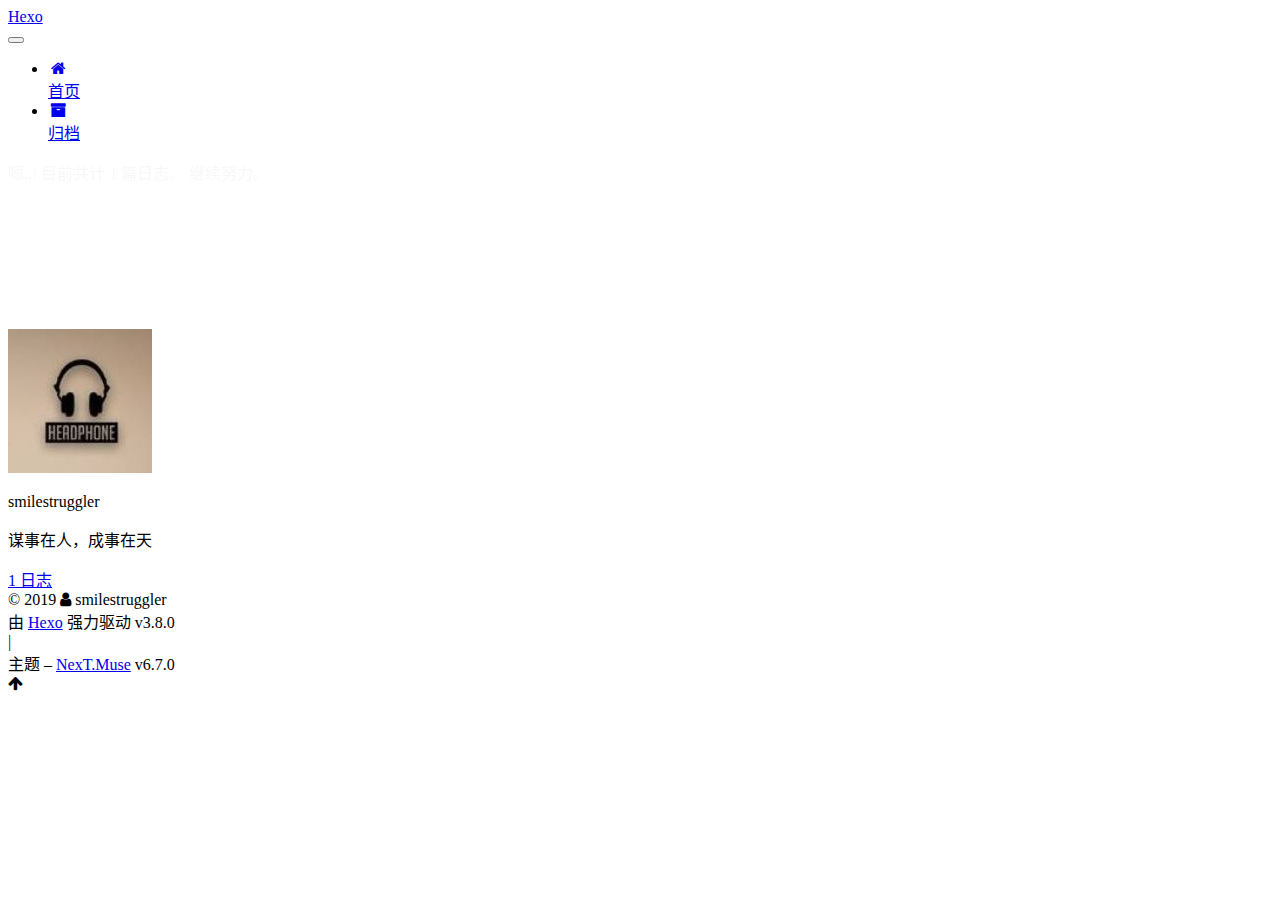
==== commit 83734c1f: "Site updated: 2019-01-15 00:07:38" ====
--- a/archives/index.html
+++ b/archives/index.html
@@ -96,13 +96,16 @@
 
 
 
-  <meta property="og:type" content="website">
+  <meta name="description" content="谋事在人，成事在天">
+<meta property="og:type" content="website">
 <meta property="og:title" content="Hexo">
 <meta property="og:url" content="https://smile-struggler.github.io/archives/index.html">
 <meta property="og:site_name" content="Hexo">
+<meta property="og:description" content="谋事在人，成事在天">
 <meta property="og:locale" content="zh-CN">
 <meta name="twitter:card" content="summary">
 <meta name="twitter:title" content="Hexo">
+<meta name="twitter:description" content="谋事在人，成事在天">
 
 
 
@@ -378,8 +381,10 @@
         <div class="site-overview">
           <div class="site-author motion-element" itemprop="author" itemscope="" itemtype="http://schema.org/Person">
             
+              <img class="site-author-image" itemprop="image" src="/images/avatar.jpg" alt="smilestruggler">
+            
               <p class="site-author-name" itemprop="name">smilestruggler</p>
-              <p class="site-description motion-element" itemprop="description"></p>
+              <p class="site-description motion-element" itemprop="description">谋事在人，成事在天</p>
           </div>
 
           
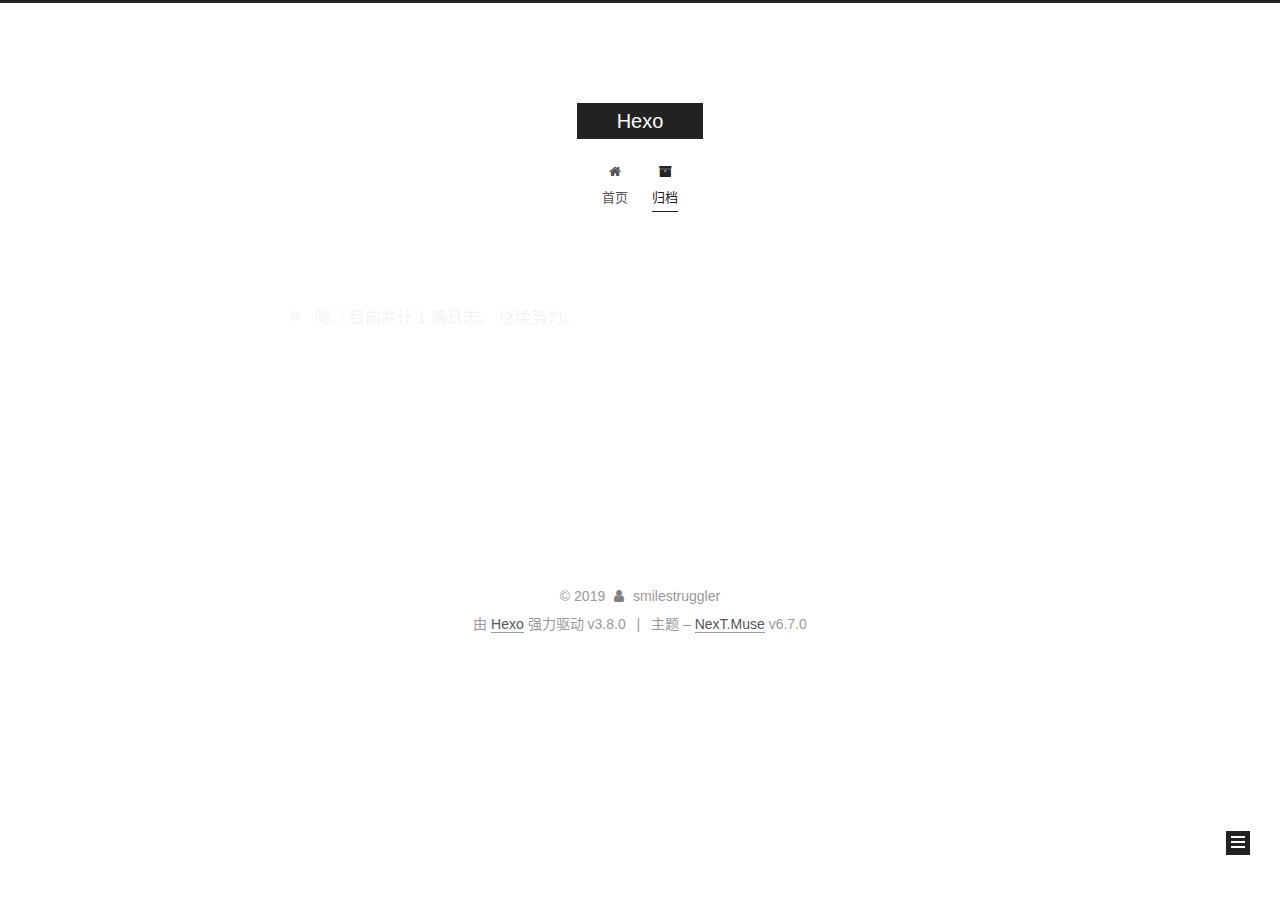
==== commit b5a1a6bf: "Site updated: 2019-01-15 00:12:04" ====
--- a/archives/index.html
+++ b/archives/index.html
@@ -381,7 +381,7 @@
         <div class="site-overview">
           <div class="site-author motion-element" itemprop="author" itemscope="" itemtype="http://schema.org/Person">
             
-              <img class="site-author-image" itemprop="image" src="/images/avatar.jpg" alt="smilestruggler">
+              <img class="site-author-image" itemprop="image" src="/images/avatar.gif" alt="smilestruggler">
             
               <p class="site-author-name" itemprop="name">smilestruggler</p>
               <p class="site-description motion-element" itemprop="description">谋事在人，成事在天</p>
--- a/css/main.css
+++ b/css/main.css
@@ -0,0 +1,2649 @@
+/* normalize.css v3.0.2 | MIT License | git.io/normalize */
+html {
+  font-family: sans-serif; /* 1 */
+  -ms-text-size-adjust: 100%; /* 2 */
+  -webkit-text-size-adjust: 100%; /* 2 */
+}
+body {
+  margin: 0;
+}
+article,
+aside,
+details,
+figcaption,
+figure,
+footer,
+header,
+hgroup,
+main,
+menu,
+nav,
+section,
+summary {
+  display: block;
+}
+audio,
+canvas,
+progress,
+video {
+  display: inline-block; /* 1 */
+  vertical-align: baseline; /* 2 */
+}
+audio:not([controls]) {
+  display: none;
+  height: 0;
+}
+[hidden],
+template {
+  display: none;
+}
+a {
+  background-color: transparent;
+}
+a:active,
+a:hover {
+  outline: 0;
+}
+abbr[title] {
+  border-bottom: 1px dotted;
+}
+b,
+strong {
+  font-weight: bold;
+}
+dfn {
+  font-style: italic;
+}
+h1 {
+  font-size: 2em;
+  margin: 0.67em 0;
+}
+mark {
+  background: #ff0;
+  color: #000;
+}
+small {
+  font-size: 80%;
+}
+sub,
+sup {
+  font-size: 75%;
+  line-height: 0;
+  position: relative;
+  vertical-align: baseline;
+}
+sup {
+  top: -0.5em;
+}
+sub {
+  bottom: -0.25em;
+}
+img {
+  border: 0;
+}
+svg:not(:root) {
+  overflow: hidden;
+}
+figure {
+  margin: 1em 40px;
+}
+hr {
+  -moz-box-sizing: content-box;
+  box-sizing: content-box;
+  height: 0;
+}
+pre {
+  overflow: auto;
+}
+code,
+kbd,
+pre,
+samp {
+  font-family: monospace, monospace;
+  font-size: 1em;
+}
+button,
+input,
+optgroup,
+select,
+textarea {
+  color: inherit; /* 1 */
+  font: inherit; /* 2 */
+  margin: 0; /* 3 */
+}
+button {
+  overflow: visible;
+}
+button,
+select {
+  text-transform: none;
+}
+button,
+html input[type="button"],
+input[type="reset"],
+input[type="submit"] {
+  -webkit-appearance: button; /* 2 */
+  cursor: pointer; /* 3 */
+}
+button[disabled],
+html input[disabled] {
+  cursor: default;
+}
+button::-moz-focus-inner,
+input::-moz-focus-inner {
+  border: 0;
+  padding: 0;
+}
+input {
+  line-height: normal;
+}
+input[type="checkbox"],
+input[type="radio"] {
+  box-sizing: border-box; /* 1 */
+  padding: 0; /* 2 */
+}
+input[type="number"]::-webkit-inner-spin-button,
+input[type="number"]::-webkit-outer-spin-button {
+  height: auto;
+}
+input[type="search"] {
+  -webkit-appearance: textfield; /* 1 */
+  -moz-box-sizing: content-box;
+  -webkit-box-sizing: content-box; /* 2 */
+  box-sizing: content-box;
+}
+input[type="search"]::-webkit-search-cancel-button,
+input[type="search"]::-webkit-search-decoration {
+  -webkit-appearance: none;
+}
+fieldset {
+  border: 1px solid #c0c0c0;
+  margin: 0 2px;
+  padding: 0.35em 0.625em 0.75em;
+}
+legend {
+  border: 0; /* 1 */
+  padding: 0; /* 2 */
+}
+textarea {
+  overflow: auto;
+}
+optgroup {
+  font-weight: bold;
+}
+table {
+  border-collapse: collapse;
+  border-spacing: 0;
+}
+td,
+th {
+  padding: 0;
+}
+::selection {
+  background: #262a30;
+  color: #fff;
+}
+body {
+  position: relative;
+  font-family: 'Lato', "PingFang SC", "Microsoft YaHei", sans-serif;
+  font-size: 14px;
+  line-height: 2;
+  color: #555;
+  background: #fff;
+}
+@media (max-width: 767px) {
+  body {
+    padding-right: 0 !important;
+  }
+}
+@media (min-width: 768px) and (max-width: 991px) {
+  body {
+    padding-right: 0 !important;
+  }
+}
+@media (min-width: 1200px) {
+  body {
+    font-size: 16px;
+  }
+}
+h1,
+h2,
+h3,
+h4,
+h5,
+h6 {
+  margin: 0;
+  padding: 0;
+  font-weight: bold;
+  line-height: 1.5;
+  font-family: 'Lato', "PingFang SC", "Microsoft YaHei", sans-serif;
+}
+h1,
+h2,
+h3,
+h4,
+h5,
+h6 {
+  margin: 20px 0 15px;
+}
+h1 {
+  font-size: 22px;
+}
+h1 code {
+  font-size: 22px;
+}
+@media (max-width: 767px) {
+  h1 {
+    font-size: 18px;
+  }
+  h1 code {
+    font-size: 18px;
+  }
+}
+h2 {
+  font-size: 20px;
+}
+h2 code {
+  font-size: 20px;
+}
+@media (max-width: 767px) {
+  h2 {
+    font-size: 16px;
+  }
+  h2 code {
+    font-size: 16px;
+  }
+}
+h3 {
+  font-size: 18px;
+}
+h3 code {
+  font-size: 18px;
+}
+@media (max-width: 767px) {
+  h3 {
+    font-size: 14px;
+  }
+  h3 code {
+    font-size: 14px;
+  }
+}
+h4 {
+  font-size: 16px;
+}
+h4 code {
+  font-size: 16px;
+}
+@media (max-width: 767px) {
+  h4 {
+    font-size: 12px;
+  }
+  h4 code {
+    font-size: 12px;
+  }
+}
+h5 {
+  font-size: 14px;
+}
+h5 code {
+  font-size: 14px;
+}
+@media (max-width: 767px) {
+  h5 {
+    font-size: 10px;
+  }
+  h5 code {
+    font-size: 10px;
+  }
+}
+h6 {
+  font-size: 12px;
+}
+h6 code {
+  font-size: 12px;
+}
+@media (max-width: 767px) {
+  h6 {
+    font-size: 8px;
+  }
+  h6 code {
+    font-size: 8px;
+  }
+}
+p {
+  margin: 0 0 20px 0;
+}
+a,
+span.exturl {
+  overflow-wrap: break-word;
+  word-wrap: break-word;
+  background-color: transparent;
+  color: #555;
+  text-decoration: none;
+  outline: none;
+  border-bottom: 1px solid #999;
+  cursor: pointer;
+}
+a:hover,
+span.exturl:hover {
+  color: #222;
+  border-bottom-color: #222;
+}
+blockquote {
+  margin: 0;
+  padding: 0;
+}
+img {
+  display: block;
+  margin: auto;
+  max-width: 100%;
+  height: auto;
+}
+hr {
+  margin: 40px 0;
+  height: 3px;
+  border: none;
+  background-color: #ddd;
+  background-image: repeating-linear-gradient(-45deg, #fff, #fff 4px, transparent 4px, transparent 8px);
+}
+blockquote {
+  padding: 0 15px;
+  color: #666;
+  border-left: 4px solid #ddd;
+}
+blockquote cite::before {
+  content: "-";
+  padding: 0 5px;
+}
+dt {
+  font-weight: 700;
+}
+dd {
+  margin: 0;
+  padding: 0;
+}
+kbd {
+  border: 1px solid #ccc;
+  border-radius: 0.2em;
+  box-shadow: 0.1em 0.1em 0.2em rgba(0,0,0,0.1);
+  background-color: #f9f9f9;
+  font-family: inherit;
+  background-image: -webkit-linear-gradient(top, #eee, #fff, #eee);
+  padding: 0.1em 0.3em;
+  white-space: nowrap;
+}
+.text-left {
+  text-align: left;
+}
+.text-center {
+  text-align: center;
+}
+.text-right {
+  text-align: right;
+}
+.text-justify {
+  text-align: justify;
+}
+.text-nowrap {
+  white-space: nowrap;
+}
+.text-lowercase {
+  text-transform: lowercase;
+}
+.text-uppercase {
+  text-transform: uppercase;
+}
+.text-capitalize {
+  text-transform: capitalize;
+}
+.center-block {
+  display: block;
+  margin-left: auto;
+  margin-right: auto;
+}
+.clearfix:before,
+.clearfix:after {
+  content: " ";
+  display: table;
+}
+.clearfix:after {
+  clear: both;
+}
+.pullquote {
+  width: 45%;
+}
+.pullquote.left {
+  float: left;
+  margin-left: 5px;
+  margin-right: 10px;
+}
+.pullquote.right {
+  float: right;
+  margin-left: 10px;
+  margin-right: 5px;
+}
+.affix.affix.affix {
+  position: fixed;
+}
+.translation {
+  margin-top: -20px;
+  font-size: 14px;
+  color: #999;
+}
+.scrollbar-measure {
+  width: 100px;
+  height: 100px;
+  overflow: scroll;
+  position: absolute;
+  top: -9999px;
+}
+.use-motion .motion-element {
+  opacity: 0;
+}
+table {
+  margin: 20px 0;
+  width: 100%;
+  border-collapse: collapse;
+  border-spacing: 0;
+  border: 1px solid #ddd;
+  font-size: 14px;
+  word-break: break-all;
+}
+table>tbody>tr:nth-of-type(odd) {
+  background-color: #f9f9f9;
+}
+table>tbody>tr:hover {
+  background-color: #f5f5f5;
+}
+caption,
+th,
+td {
+  padding: 8px;
+  text-align: left;
+  vertical-align: middle;
+  font-weight: normal;
+}
+th,
+td {
+  border-bottom: 3px solid #ddd;
+  border-right: 1px solid #eee;
+}
+th {
+  padding-bottom: 10px;
+  font-weight: 700;
+}
+td {
+  border-bottom-width: 1px;
+}
+html,
+body {
+  height: 100%;
+}
+.container {
+  position: relative;
+  min-height: 100%;
+}
+.header-inner {
+  margin: 0 auto;
+  padding: 100px 0 70px;
+  width: 700px;
+}
+@media (min-width: 1200px) {
+  .container .header-inner {
+    width: 800px;
+  }
+}
+@media (min-width: 1600px) {
+  .container .header-inner {
+    width: 900px;
+  }
+}
+.main-inner {
+  margin: 0 auto;
+  width: 700px;
+}
+@media (min-width: 1200px) {
+  .container .main-inner {
+    width: 800px;
+  }
+}
+@media (min-width: 1600px) {
+  .container .main-inner {
+    width: 900px;
+  }
+}
+.footer {
+  padding: 20px 0;
+}
+.footer-inner {
+  box-sizing: border-box;
+  margin: 0px auto;
+  width: 700px;
+}
+@media (min-width: 1200px) {
+  .container .footer-inner {
+    width: 800px;
+  }
+}
+@media (min-width: 1600px) {
+  .container .footer-inner {
+    width: 900px;
+  }
+}
+pre,
+.highlight {
+  overflow: auto;
+  margin: 20px 0;
+  padding: 0;
+  font-size: 14px;
+  color: #4d4d4c;
+  background: #f7f7f7;
+  line-height: 1.6;
+}
+pre,
+code {
+  font-family: consolas, Menlo, "PingFang SC", "Microsoft YaHei", monospace;
+}
+code {
+  overflow-wrap: break-word;
+  word-wrap: break-word;
+  padding: 2px 4px;
+  color: #555;
+  background: #eee;
+  border-radius: 3px;
+  font-size: 14px;
+}
+pre {
+  padding: 10px;
+}
+pre code {
+  padding: 0;
+  color: #4d4d4c;
+  background: none;
+  text-shadow: none;
+}
+.highlight {
+  border-radius: 1px;
+}
+.highlight pre {
+  border: none;
+  margin: 0;
+  padding: 10px 0;
+}
+.highlight table {
+  margin: 0;
+  width: auto;
+  border: none;
+}
+.highlight td {
+  border: none;
+  padding: 0;
+}
+.highlight figcaption {
+  font-size: 1em;
+  color: #4d4d4c;
+  line-height: 1em;
+  margin-bottom: 1em;
+  margin: 0em;
+  padding: 0.5em;
+  background: #eee;
+  border-bottom: 1px solid #e9e9e9;
+}
+.highlight figcaption:before,
+.highlight figcaption:after {
+  content: " ";
+  display: table;
+}
+.highlight figcaption:after {
+  clear: both;
+}
+.highlight figcaption a {
+  float: right;
+  color: #4d4d4c;
+}
+.highlight figcaption a:hover {
+  border-bottom-color: #4d4d4c;
+}
+.highlight .gutter pre {
+  padding-left: 10px;
+  padding-right: 10px;
+  color: #869194;
+  text-align: right;
+  background-color: #eff2f3;
+}
+.highlight .code pre {
+  width: 100%;
+  padding-left: 10px;
+  padding-right: 10px;
+  background-color: #f7f7f7;
+}
+.highlight .line {
+  height: 20px;
+}
+.gutter {
+  -webkit-user-select: none;
+  -moz-user-select: none;
+  -ms-user-select: none;
+  user-select: none;
+}
+.gist table {
+  width: auto;
+}
+.gist table td {
+  border: none;
+}
+pre .deletion {
+  background: #fdd;
+}
+pre .addition {
+  background: #dfd;
+}
+pre .meta {
+  color: #8959a8;
+}
+pre .comment {
+  color: #8e908c;
+}
+pre .variable,
+pre .attribute,
+pre .tag,
+pre .name,
+pre .regexp,
+pre .ruby .constant,
+pre .xml .tag .title,
+pre .xml .pi,
+pre .xml .doctype,
+pre .html .doctype,
+pre .css .id,
+pre .css .class,
+pre .css .pseudo {
+  color: #c82829;
+}
+pre .number,
+pre .preprocessor,
+pre .built_in,
+pre .builtin-name,
+pre .literal,
+pre .params,
+pre .constant,
+pre .command {
+  color: #f5871f;
+}
+pre .ruby .class .title,
+pre .css .rules .attribute,
+pre .string,
+pre .symbol,
+pre .value,
+pre .inheritance,
+pre .header,
+pre .ruby .symbol,
+pre .xml .cdata,
+pre .special,
+pre .formula {
+  color: #718c00;
+}
+pre .title,
+pre .css .hexcolor {
+  color: #3e999f;
+}
+pre .function,
+pre .python .decorator,
+pre .python .title,
+pre .ruby .function .title,
+pre .ruby .title .keyword,
+pre .perl .sub,
+pre .javascript .title,
+pre .coffeescript .title {
+  color: #4271ae;
+}
+pre .keyword,
+pre .javascript .function {
+  color: #8959a8;
+}
+.posts-expand .post-body img.full-image {
+  border: none;
+}
+.blockquote-center,
+.page-home .post-type-quote blockquote,
+.page-post-detail .post-type-quote blockquote {
+  position: relative;
+  margin: 40px 0;
+  padding: 0;
+  border-left: none;
+  text-align: center;
+}
+.blockquote-center::before,
+.page-home .post-type-quote blockquote::before,
+.page-post-detail .post-type-quote blockquote::before,
+.blockquote-center::after,
+.page-home .post-type-quote blockquote::after,
+.page-post-detail .post-type-quote blockquote::after {
+  position: absolute;
+  content: ' ';
+  display: block;
+  width: 100%;
+  height: 24px;
+  opacity: 0.2;
+  background-repeat: no-repeat;
+  background-position: 0 -6px;
+  background-size: 22px 22px;
+}
+.blockquote-center::before,
+.page-home .post-type-quote blockquote::before,
+.page-post-detail .post-type-quote blockquote::before {
+  top: -20px;
+  background-image: url("../images/quote-l.svg");
+  border-top: 1px solid #ccc;
+}
+.blockquote-center::after,
+.page-home .post-type-quote blockquote::after,
+.page-post-detail .post-type-quote blockquote::after {
+  bottom: -20px;
+  background-image: url("../images/quote-r.svg");
+  border-bottom: 1px solid #ccc;
+  background-position: 100% 8px;
+}
+.blockquote-center p,
+.page-home .post-type-quote blockquote p,
+.page-post-detail .post-type-quote blockquote p,
+.blockquote-center div,
+.page-home .post-type-quote blockquote div,
+.page-post-detail .post-type-quote blockquote div {
+  text-align: center;
+}
+.post .post-body .group-picture img {
+  box-sizing: border-box;
+  padding: 0 3px;
+  border: none;
+}
+.post .group-picture-row {
+  overflow: hidden;
+  margin-top: 6px;
+}
+.post .group-picture-row:first-child {
+  margin-top: 0;
+}
+.post .group-picture-column {
+  float: left;
+}
+.page-post-detail .post-body .group-picture-column {
+  float: none;
+  margin-top: 10px;
+  width: auto !important;
+}
+.page-post-detail .post-body .group-picture-column img {
+  margin: 0 auto;
+}
+.page-archive .group-picture-container {
+  overflow: hidden;
+}
+.page-archive .group-picture-row {
+  float: left;
+}
+.page-archive .group-picture-row:first-child {
+  margin-top: 6px;
+}
+.page-archive .group-picture-column {
+  max-width: 150px;
+  max-height: 150px;
+}
+.post-body .note {
+  position: relative;
+  padding: 15px;
+  margin-bottom: 20px;
+  border: 1px solid #eee;
+  border-left-width: 5px;
+  border-radius: 3px;
+}
+.post-body .note h2,
+.post-body .note h3,
+.post-body .note h4,
+.post-body .note h5,
+.post-body .note h6 {
+  margin-top: 0;
+  margin-bottom: 0;
+  border-bottom: initial;
+  padding-top: 0 !important;
+}
+.post-body .note p:first-child,
+.post-body .note ul:first-child,
+.post-body .note ol:first-child,
+.post-body .note table:first-child,
+.post-body .note pre:first-child,
+.post-body .note blockquote:first-child {
+  margin-top: 0;
+}
+.post-body .note p:last-child,
+.post-body .note ul:last-child,
+.post-body .note ol:last-child,
+.post-body .note table:last-child,
+.post-body .note pre:last-child,
+.post-body .note blockquote:last-child {
+  margin-bottom: 0;
+}
+.post-body .note.default {
+  border-left-color: #777;
+}
+.post-body .note.default h2,
+.post-body .note.default h3,
+.post-body .note.default h4,
+.post-body .note.default h5,
+.post-body .note.default h6 {
+  color: #777;
+}
+.post-body .note.primary {
+  border-left-color: #6f42c1;
+}
+.post-body .note.primary h2,
+.post-body .note.primary h3,
+.post-body .note.primary h4,
+.post-body .note.primary h5,
+.post-body .note.primary h6 {
+  color: #6f42c1;
+}
+.post-body .note.info {
+  border-left-color: #428bca;
+}
+.post-body .note.info h2,
+.post-body .note.info h3,
+.post-body .note.info h4,
+.post-body .note.info h5,
+.post-body .note.info h6 {
+  color: #428bca;
+}
+.post-body .note.success {
+  border-left-color: #5cb85c;
+}
+.post-body .note.success h2,
+.post-body .note.success h3,
+.post-body .note.success h4,
+.post-body .note.success h5,
+.post-body .note.success h6 {
+  color: #5cb85c;
+}
+.post-body .note.warning {
+  border-left-color: #f0ad4e;
+}
+.post-body .note.warning h2,
+.post-body .note.warning h3,
+.post-body .note.warning h4,
+.post-body .note.warning h5,
+.post-body .note.warning h6 {
+  color: #f0ad4e;
+}
+.post-body .note.danger {
+  border-left-color: #d9534f;
+}
+.post-body .note.danger h2,
+.post-body .note.danger h3,
+.post-body .note.danger h4,
+.post-body .note.danger h5,
+.post-body .note.danger h6 {
+  color: #d9534f;
+}
+.post-body .label {
+  display: inline;
+  padding: 0 2px;
+  white-space: nowrap;
+}
+.post-body .label.default {
+  background-color: #f0f0f0;
+}
+.post-body .label.primary {
+  background-color: #efe6f7;
+}
+.post-body .label.info {
+  background-color: #e5f2f8;
+}
+.post-body .label.success {
+  background-color: #e7f4e9;
+}
+.post-body .label.warning {
+  background-color: #fcf6e1;
+}
+.post-body .label.danger {
+  background-color: #fae8eb;
+}
+.post-body .tabs {
+  position: relative;
+  display: block;
+  margin-bottom: 20px;
+  padding-top: 10px;
+}
+.post-body .tabs ul.nav-tabs {
+  margin: 0;
+  padding: 0;
+  display: flex;
+  margin-bottom: -1px;
+}
+@media (max-width: 413px) {
+  .post-body .tabs ul.nav-tabs {
+    display: block;
+    margin-bottom: 5px;
+  }
+}
+.post-body .tabs ul.nav-tabs li.tab {
+  list-style-type: none !important;
+  margin: 0 0.25em 0 0;
+  border-top: 3px solid transparent;
+  border-left: 1px solid transparent;
+  border-right: 1px solid transparent;
+}
+@media (max-width: 413px) {
+  .post-body .tabs ul.nav-tabs li.tab {
+    margin: initial;
+    border-top: 1px solid transparent;
+    border-left: 3px solid transparent;
+    border-right: 1px solid transparent;
+    border-bottom: 1px solid transparent;
+  }
+}
+.post-body .tabs ul.nav-tabs li.tab a {
+  outline: 0;
+  border-bottom: initial;
+  display: block;
+  line-height: 1.8em;
+  padding: 0.25em 0.75em;
+  transition-duration: 0.2s;
+  transition-timing-function: ease-out;
+  transition-delay: 0s;
+}
+.post-body .tabs ul.nav-tabs li.tab a i {
+  width: 1.285714285714286em;
+}
+.post-body .tabs ul.nav-tabs li.tab.active {
+  border-top: 3px solid #fc6423;
+  border-left: 1px solid #ddd;
+  border-right: 1px solid #ddd;
+  background-color: #fff;
+}
+@media (max-width: 413px) {
+  .post-body .tabs ul.nav-tabs li.tab.active {
+    border-top: 1px solid #ddd;
+    border-left: 3px solid #fc6423;
+    border-right: 1px solid #ddd;
+    border-bottom: 1px solid #ddd;
+  }
+}
+.post-body .tabs ul.nav-tabs li.tab.active a {
+  cursor: default;
+  color: #555;
+}
+.post-body .tabs .tab-content {
+  background-color: #fff;
+}
+.post-body .tabs .tab-content .tab-pane {
+  border: 1px solid #ddd;
+  padding: 20px 20px 0 20px;
+}
+.post-body .tabs .tab-content .tab-pane:not(.active) {
+  display: none !important;
+}
+.post-body .tabs .tab-content .tab-pane.active {
+  display: block !important;
+}
+.btn {
+  display: inline-block;
+  padding: 0 20px;
+  font-size: 14px;
+  color: #fff;
+  background: #222;
+  border: 2px solid #222;
+  text-decoration: none;
+  border-radius: 0;
+  transition-property: background-color;
+  transition-duration: 0.2s;
+  transition-timing-function: ease-in-out;
+  transition-delay: 0s;
+  line-height: 2;
+}
+.btn:hover {
+  border-color: #222;
+  color: #222;
+  background: #fff;
+}
+.btn +.btn {
+  margin: 0 0 8px 8px;
+}
+.btn .fa-fw {
+  width: 1.285714285714286em;
+  text-align: left;
+}
+.btn-bar {
+  display: block;
+  width: 22px;
+  height: 2px;
+  background: #555;
+  border-radius: 1px;
+}
+.btn-bar+.btn-bar {
+  margin-top: 4px;
+}
+.pagination {
+  margin: 120px 0 40px;
+  text-align: center;
+  border-top: 1px solid #eee;
+}
+.page-number-basic,
+.pagination .prev,
+.pagination .next,
+.pagination .page-number,
+.pagination .space {
+  display: inline-block;
+  position: relative;
+  top: -1px;
+  margin: 0 10px;
+  padding: 0 11px;
+}
+@media (max-width: 767px) {
+  .page-number-basic,
+  .pagination .prev,
+  .pagination .next,
+  .pagination .page-number,
+  .pagination .space {
+    margin: 0 5px;
+  }
+}
+.pagination .prev,
+.pagination .next,
+.pagination .page-number {
+  border-bottom: 0;
+  border-top: 1px solid #eee;
+  transition-property: border-color;
+  transition-duration: 0.2s;
+  transition-timing-function: ease-in-out;
+  transition-delay: 0s;
+}
+.pagination .prev:hover,
+.pagination .next:hover,
+.pagination .page-number:hover {
+  border-top-color: #222;
+}
+.pagination .space {
+  padding: 0;
+  margin: 0;
+}
+.pagination .prev {
+  margin-left: 0;
+}
+.pagination .next {
+  margin-right: 0;
+}
+.pagination .page-number.current {
+  color: #fff;
+  background: #ccc;
+  border-top-color: #ccc;
+}
+@media (max-width: 767px) {
+  .pagination {
+    border-top: none;
+  }
+  .pagination .prev,
+  .pagination .next,
+  .pagination .page-number {
+    margin-bottom: 10px;
+    border-top: 0;
+    border-bottom: 1px solid #eee;
+    padding: 0 10px;
+  }
+  .pagination .prev:hover,
+  .pagination .next:hover,
+  .pagination .page-number:hover {
+    border-bottom-color: #222;
+  }
+}
+.comments {
+  margin: 60px 20px 0;
+}
+.tag-cloud {
+  text-align: center;
+}
+.tag-cloud a {
+  display: inline-block;
+  margin: 10px;
+}
+.back-to-top {
+  box-sizing: border-box;
+  position: fixed;
+  bottom: -100px;
+  right: 30px;
+  z-index: 1050;
+  padding: 0 6px;
+  width: 24px;
+  background: #222;
+  font-size: 12px;
+  opacity: 1;
+  color: #fff;
+  cursor: pointer;
+  text-align: center;
+  -webkit-transform: translateZ(0);
+  transition-property: bottom;
+  transition-duration: 0.2s;
+  transition-timing-function: ease-in-out;
+  transition-delay: 0s;
+}
+@media (min-width: 768px) and (max-width: 991px) {
+  .back-to-top {
+    display: none !important;
+  }
+}
+@media (max-width: 767px) {
+  .back-to-top {
+    display: none !important;
+  }
+}
+.back-to-top.back-to-top-on {
+  bottom: 19px;
+}
+.header {
+  background: transparent;
+}
+.header-inner {
+  position: relative;
+}
+.headband {
+  height: 3px;
+  background: #222;
+}
+.site-meta {
+  margin: 0;
+  text-align: center;
+}
+@media (max-width: 767px) {
+  .site-meta {
+    text-align: center;
+  }
+}
+.brand {
+  position: relative;
+  display: inline-block;
+  padding: 0 40px;
+  color: #fff;
+  background: #222;
+  border-bottom: none;
+}
+.brand:hover {
+  color: #fff;
+}
+.logo {
+  display: inline-block;
+  margin-right: 5px;
+  line-height: 36px;
+  vertical-align: top;
+}
+.site-title {
+  display: inline-block;
+  vertical-align: top;
+  line-height: 36px;
+  font-size: 20px;
+  font-weight: normal;
+  font-family: 'Lato', "PingFang SC", "Microsoft YaHei", sans-serif;
+}
+.site-subtitle {
+  margin-top: 10px;
+  font-size: 13px;
+  color: #999;
+}
+.use-motion .brand {
+  opacity: 0;
+}
+.use-motion .logo,
+.use-motion .site-title,
+.use-motion .site-subtitle,
+.use-motion .custom-logo-image {
+  opacity: 0;
+  position: relative;
+  top: -10px;
+}
+.site-nav-toggle {
+  display: none;
+  position: absolute;
+  top: 10px;
+  left: 10px;
+}
+@media (max-width: 767px) {
+  .site-nav-toggle {
+    display: block;
+  }
+}
+.site-nav-toggle button {
+  margin-top: 2px;
+  padding: 9px 10px;
+  background: transparent;
+  border: none;
+}
+@media (max-width: 767px) {
+  .site-nav {
+    display: none;
+    margin: 0 -10px;
+    padding: 0 10px;
+    clear: both;
+    border-top: 1px solid #ddd;
+  }
+}
+@media (min-width: 768px) and (max-width: 991px) {
+  .site-nav {
+    display: block !important;
+  }
+}
+@media (min-width: 992px) {
+  .site-nav {
+    display: block !important;
+  }
+}
+.menu {
+  margin-top: 20px;
+  padding-left: 0;
+  text-align: center;
+}
+.menu .menu-item {
+  display: inline-block;
+  margin: 0 10px;
+  list-style: none;
+}
+@media screen and (max-width: 767px) {
+  .menu .menu-item {
+    margin-top: 10px;
+  }
+}
+.menu .menu-item a,
+.menu .menu-item span.exturl {
+  display: block;
+  font-size: 13px;
+  line-height: inherit;
+  border-bottom: 1px solid transparent;
+  transition-property: border-color;
+  transition-duration: 0.2s;
+  transition-timing-function: ease-in-out;
+  transition-delay: 0s;
+}
+.menu .menu-item a:hover,
+.menu .menu-item span.exturl:hover {
+  border-bottom-color: #222;
+}
+.menu .menu-item .fa {
+  margin-right: 5px;
+}
+.use-motion .menu-item {
+  opacity: 0;
+}
+.post-body {
+  overflow-wrap: break-word;
+  word-wrap: break-word;
+  font-family: 'Lato', "PingFang SC", "Microsoft YaHei", sans-serif;
+}
+.post-body .exturl .fa {
+  font-size: 14px;
+  margin-left: 4px;
+}
+.post-body .fancybox img {
+  display: block !important;
+  margin: 0 auto;
+  cursor: pointer;
+  cursor: zoom-in;
+  cursor: -webkit-zoom-in;
+}
+.post-body .image-caption,
+.post-body .figure .caption {
+  margin: -20px auto 15px;
+  text-align: center;
+  font-size: 14px;
+  color: #999;
+  font-weight: bold;
+  line-height: 1;
+}
+.post-sticky-flag {
+  display: inline-block;
+  font-size: 16px;
+  -ms-transform: rotate(30deg);
+  -webkit-transform: rotate(30deg);
+  -moz-transform: rotate(30deg);
+  -ms-transform: rotate(30deg);
+  -o-transform: rotate(30deg);
+  transform: rotate(30deg);
+}
+.use-motion .post-block,
+.use-motion .pagination,
+.use-motion .comments {
+  opacity: 0;
+}
+.use-motion .post-header {
+  opacity: 0;
+}
+.use-motion .post-body {
+  opacity: 0;
+}
+.use-motion .collection-title {
+  opacity: 0;
+}
+.posts-expand {
+  padding-top: 40px;
+}
+@media (max-width: 767px) {
+  .posts-expand {
+    margin: 0 20px;
+  }
+  .post-body pre .gutter pre {
+    padding-right: 10px;
+  }
+  .post-body .highlight {
+    margin-left: 0px;
+    margin-right: 0px;
+    padding: 0;
+  }
+  .post-body .highlight .gutter pre {
+    padding-right: 10px;
+  }
+}
+@media (min-width: 992px) {
+  .posts-expand .post-body {
+    text-align: justify;
+  }
+}
+.posts-expand .post-body h2,
+.posts-expand .post-body h3,
+.posts-expand .post-body h4,
+.posts-expand .post-body h5,
+.posts-expand .post-body h6 {
+  padding-top: 10px;
+}
+.posts-expand .post-body h2 .header-anchor,
+.posts-expand .post-body h3 .header-anchor,
+.posts-expand .post-body h4 .header-anchor,
+.posts-expand .post-body h5 .header-anchor,
+.posts-expand .post-body h6 .header-anchor {
+  float: right;
+  margin-left: 10px;
+  color: #ccc;
+  border-bottom-style: none;
+  visibility: hidden;
+}
+.posts-expand .post-body h2 .header-anchor:hover,
+.posts-expand .post-body h3 .header-anchor:hover,
+.posts-expand .post-body h4 .header-anchor:hover,
+.posts-expand .post-body h5 .header-anchor:hover,
+.posts-expand .post-body h6 .header-anchor:hover {
+  color: inherit;
+}
+.posts-expand .post-body h2:hover .header-anchor,
+.posts-expand .post-body h3:hover .header-anchor,
+.posts-expand .post-body h4:hover .header-anchor,
+.posts-expand .post-body h5:hover .header-anchor,
+.posts-expand .post-body h6:hover .header-anchor {
+  visibility: visible;
+}
+.posts-expand .post-body ul li {
+  list-style: circle;
+}
+.posts-expand .post-body img {
+  box-sizing: border-box;
+  margin: auto;
+  padding: 3px;
+  border: 1px solid #ddd;
+}
+.posts-expand .post-body .fancybox img {
+  margin: 0 auto 25px;
+}
+.posts-expand .post-body img {
+  margin: 0 auto 25px;
+}
+@media (max-width: 767px) {
+  .posts-collapse {
+    margin: 0 20px;
+  }
+  .posts-collapse .post-title,
+  .posts-collapse .post-meta {
+    display: block;
+    width: auto;
+    text-align: left;
+  }
+}
+.posts-collapse {
+  position: relative;
+  z-index: 1010;
+  margin-left: 55px;
+}
+.posts-collapse::after {
+  content: " ";
+  position: absolute;
+  top: 20px;
+  left: 0;
+  margin-left: -2px;
+  width: 4px;
+  height: 100%;
+  background: #f5f5f5;
+  z-index: -1;
+}
+@media (max-width: 767px) {
+  .posts-collapse {
+    margin: 0 20px;
+  }
+}
+.posts-collapse .collection-title {
+  position: relative;
+  margin: 60px 0;
+}
+.posts-collapse .collection-title h1,
+.posts-collapse .collection-title h2 {
+  margin-left: 20px;
+}
+.posts-collapse .collection-title small {
+  color: #bbb;
+  margin-left: 5px;
+}
+.posts-collapse .collection-title::before {
+  content: " ";
+  position: absolute;
+  left: 0;
+  top: 50%;
+  margin-left: -4px;
+  margin-top: -4px;
+  width: 8px;
+  height: 8px;
+  background: #bbb;
+  border-radius: 50%;
+}
+.posts-collapse .post {
+  margin: 30px 0;
+}
+.posts-collapse .post-header {
+  position: relative;
+  transition-duration: 0.2s;
+  transition-timing-function: ease-in-out;
+  transition-delay: 0s;
+  transition-property: border;
+  border-bottom: 1px dashed #ccc;
+}
+.posts-collapse .post-header::before {
+  content: " ";
+  position: absolute;
+  left: 0;
+  top: 12px;
+  width: 6px;
+  height: 6px;
+  margin-left: -4px;
+  background: #bbb;
+  border-radius: 50%;
+  border: 1px solid #fff;
+  transition-duration: 0.2s;
+  transition-timing-function: ease-in-out;
+  transition-delay: 0s;
+  transition-property: background;
+}
+.posts-collapse .post-header:hover {
+  border-bottom-color: #666;
+}
+.posts-collapse .post-header:hover::before {
+  background: #222;
+}
+.posts-collapse .post-meta {
+  position: absolute;
+  font-size: 12px;
+  left: 20px;
+  top: 5px;
+}
+.posts-collapse .post-comments-count {
+  display: none;
+}
+.posts-collapse .post-title {
+  margin-left: 60px;
+  font-size: 16px;
+  font-weight: normal;
+  line-height: inherit;
+}
+.posts-collapse .post-title::after {
+  margin-left: 3px;
+  opacity: 0.6;
+}
+.posts-collapse .post-title a,
+.posts-collapse .post-title span.exturl {
+  color: #666;
+  border-bottom: none;
+}
+.page-home .post-type-quote .post-header,
+.page-post-detail .post-type-quote .post-header,
+.page-home .post-type-quote .post-tags,
+.page-post-detail .post-type-quote .post-tags {
+  display: none;
+}
+.posts-expand .post-title {
+  overflow-wrap: break-word;
+  word-wrap: break-word;
+  text-align: center;
+  font-weight: 400;
+}
+.posts-expand .post-title-link {
+  display: inline-block;
+  position: relative;
+  color: #555;
+  border-bottom: none;
+  line-height: 1.2;
+  vertical-align: top;
+}
+.posts-expand .post-title-link::before {
+  content: "";
+  position: absolute;
+  width: 100%;
+  height: 2px;
+  bottom: 0;
+  left: 0;
+  background-color: #000;
+  visibility: hidden;
+  -webkit-transform: scaleX(0);
+  -moz-transform: scaleX(0);
+  -ms-transform: scaleX(0);
+  -o-transform: scaleX(0);
+  transform: scaleX(0);
+  transition-duration: 0.2s;
+  transition-timing-function: ease-in-out;
+  transition-delay: 0s;
+}
+.posts-expand .post-title-link:hover::before {
+  visibility: visible;
+  -webkit-transform: scaleX(1);
+  -moz-transform: scaleX(1);
+  -ms-transform: scaleX(1);
+  -o-transform: scaleX(1);
+  transform: scaleX(1);
+}
+.posts-expand .post-title-link .fa {
+  font-size: 20px;
+  margin-left: 5px;
+}
+.posts-expand .post-meta {
+  margin: 3px 0 60px 0;
+  color: #999;
+  font-family: 'Lato', "PingFang SC", "Microsoft YaHei", sans-serif;
+  font-size: 12px;
+  text-align: center;
+}
+.posts-expand .post-meta .post-category-list {
+  display: inline-block;
+  margin: 0;
+  padding: 3px;
+}
+.posts-expand .post-meta .post-category-list-link {
+  color: #999;
+}
+.posts-expand .post-meta .post-description {
+  font-size: 14px;
+  margin-top: 2px;
+}
+.posts-expand .post-meta time {
+  border-bottom: 1px dashed #999;
+  cursor: help;
+}
+.post-meta-divider {
+  margin: 0 0.5em;
+}
+.post-meta-item-icon {
+  margin-right: 3px;
+}
+@media (min-width: 768px) and (max-width: 991px) {
+  .post-meta-item-icon {
+    display: inline-block;
+  }
+}
+@media (max-width: 767px) {
+  .post-meta-item-icon {
+    display: inline-block;
+  }
+}
+@media (min-width: 768px) and (max-width: 991px) {
+  .post-meta-item-text {
+    display: none;
+  }
+}
+@media (max-width: 767px) {
+  .post-meta-item-text {
+    display: none;
+  }
+}
+.post-button {
+  margin-top: 40px;
+}
+.posts-expand .post-tags {
+  margin-top: 40px;
+  text-align: center;
+}
+.posts-expand .post-tags a {
+  display: inline-block;
+  margin-right: 10px;
+  font-size: 13px;
+}
+.post-nav {
+  display: table;
+  margin-top: 15px;
+  width: 100%;
+  border-top: 1px solid #eee;
+}
+.post-nav-divider {
+  display: table-cell;
+  width: 10%;
+}
+.post-nav-item {
+  display: table-cell;
+  padding: 10px 0 0 0;
+  width: 45%;
+  vertical-align: top;
+}
+.post-nav-item a {
+  position: relative;
+  display: block;
+  line-height: 25px;
+  font-size: 14px;
+  color: #555;
+  border-bottom: none;
+}
+.post-nav-item a:hover {
+  color: #222;
+  border-bottom: none;
+}
+.post-nav-item a:active {
+  top: 2px;
+}
+.post-nav-item .fa {
+  font-size: 12px;
+  margin-right: 5px;
+}
+.post-nav-next a {
+  padding-left: 5px;
+}
+.post-nav-prev {
+  text-align: right;
+}
+.post-nav-prev a {
+  padding-right: 5px;
+}
+.post-nav-prev .fa {
+  margin-left: 5px;
+}
+.posts-expand .post-eof {
+  display: block;
+  margin: 80px auto 60px;
+  width: 8%;
+  height: 1px;
+  background: #ccc;
+  text-align: center;
+}
+.post:last-child .post-eof.post-eof.post-eof {
+  display: none;
+}
+.post-gallery {
+  display: table;
+  table-layout: fixed;
+  width: 100%;
+  border-collapse: separate;
+}
+.post-gallery-row {
+  display: table-row;
+}
+.post-gallery .post-gallery-img {
+  display: table-cell;
+  text-align: center;
+  vertical-align: middle;
+  border: none;
+}
+.post-gallery .post-gallery-img img {
+  max-width: 100%;
+  max-height: 100%;
+  border: none;
+}
+.fancybox-close,
+.fancybox-close:hover {
+  border: none;
+}
+.rtl.post-body p,
+.rtl.post-body a,
+.rtl.post-body h1,
+.rtl.post-body h2,
+.rtl.post-body h3,
+.rtl.post-body h4,
+.rtl.post-body h5,
+.rtl.post-body h6,
+.rtl.post-body li,
+.rtl.post-body ul,
+.rtl.post-body ol {
+  direction: rtl;
+  font-family: UKIJ Ekran;
+}
+.rtl.post-title {
+  font-family: UKIJ Ekran;
+}
+.sidebar {
+  position: fixed;
+  right: 0;
+  top: 0;
+  bottom: 0;
+  width: 0;
+  z-index: 1040;
+  box-shadow: inset 0 2px 6px #000;
+  background: #222;
+  -webkit-transform: translateZ(0);
+}
+.sidebar a,
+.sidebar .exturl {
+  color: #999;
+  border-bottom-color: #555;
+}
+.sidebar a:hover,
+.sidebar .exturl:hover {
+  color: #eee;
+}
+@media (min-width: 768px) and (max-width: 991px) {
+  .sidebar {
+    display: none !important;
+  }
+}
+@media (max-width: 767px) {
+  .sidebar {
+    display: none !important;
+  }
+}
+.sidebar-inner {
+  position: relative;
+  padding: 20px 10px;
+  color: #999;
+  text-align: center;
+}
+.site-overview-wrap {
+  overflow: hidden;
+}
+.site-overview {
+  overflow-y: auto;
+  overflow-x: hidden;
+}
+.sidebar-toggle {
+  position: fixed;
+  right: 30px;
+  bottom: 45px;
+  width: 14px;
+  height: 14px;
+  padding: 5px;
+  background: #222;
+  line-height: 0;
+  z-index: 1050;
+  cursor: pointer;
+  -webkit-transform: translateZ(0);
+}
+@media (min-width: 768px) and (max-width: 991px) {
+  .sidebar-toggle {
+    display: none !important;
+  }
+}
+@media (max-width: 767px) {
+  .sidebar-toggle {
+    display: none !important;
+  }
+}
+.sidebar-toggle-line {
+  position: relative;
+  display: inline-block;
+  vertical-align: top;
+  height: 2px;
+  width: 100%;
+  background: #fff;
+  margin-top: 3px;
+}
+.sidebar-toggle-line:first-child {
+  margin-top: 0;
+}
+.site-author-image {
+  display: block;
+  margin: 0 auto;
+  padding: 2px;
+  max-width: 96px;
+  height: auto;
+  border: 2px solid #333;
+  opacity: 1;
+}
+.site-author-name {
+  margin: 5px 0 0;
+  text-align: center;
+  color: #f5f5f5;
+  font-weight: normal;
+}
+.site-description {
+  margin-top: 5px;
+  text-align: center;
+  font-size: 14px;
+  color: #999;
+}
+.site-state {
+  overflow: hidden;
+  line-height: 1.4;
+  white-space: nowrap;
+  text-align: center;
+}
+.site-state-item {
+  display: inline-block;
+  padding: 0 15px;
+  border-left: 1px solid #333;
+}
+.site-state-item:first-child {
+  border-left: none;
+}
+.site-state-item a {
+  border-bottom: none;
+}
+.site-state-item-count {
+  display: block;
+  text-align: center;
+  color: inherit;
+  font-weight: 600;
+  font-size: 18px;
+}
+.site-state-item-name {
+  font-size: 13px;
+  color: inherit;
+}
+.feed-link {
+  margin-top: 20px;
+}
+.feed-link a {
+  display: inline-block;
+  padding: 0 15px;
+  color: #fc6423;
+  border: 1px solid #fc6423;
+  border-radius: 4px;
+}
+.feed-link a i {
+  color: #fc6423;
+  font-size: 14px;
+}
+.feed-link a:hover {
+  color: #fff;
+  background: #fc6423;
+}
+.feed-link a:hover i {
+  color: #fff;
+}
+.links-of-author {
+  margin-top: 20px;
+}
+.links-of-author a,
+.links-of-author .exturl {
+  display: inline-block;
+  vertical-align: middle;
+  margin-right: 10px;
+  margin-bottom: 10px;
+  border-bottom-color: #555;
+  font-size: 13px;
+}
+.links-of-author a:before,
+.links-of-author .exturl:before {
+  display: inline-block;
+  vertical-align: middle;
+  margin-right: 3px;
+  content: " ";
+  width: 4px;
+  height: 4px;
+  border-radius: 50%;
+  background: #ff6330;
+}
+.links-of-blogroll {
+  font-size: 13px;
+}
+.links-of-blogroll-title {
+  margin-top: 20px;
+  font-size: 14px;
+  font-weight: 600;
+}
+.links-of-blogroll-list {
+  margin: 0;
+  padding: 0;
+  list-style: none;
+}
+.links-of-blogroll-item {
+  padding: 2px 10px;
+}
+.links-of-blogroll-item a,
+.links-of-blogroll-item span.exturl {
+  max-width: 280px;
+  box-sizing: border-box;
+  display: inline-block;
+  overflow: hidden;
+  white-space: nowrap;
+  text-overflow: ellipsis;
+}
+.sidebar-nav {
+  margin: 0 0 20px;
+  padding-left: 0;
+}
+.sidebar-nav li {
+  display: inline-block;
+  cursor: pointer;
+  border-bottom: 1px solid transparent;
+  font-size: 14px;
+  color: #555;
+}
+.sidebar-nav li:hover {
+  color: #f5f5f5;
+}
+.page-post-detail .sidebar-nav-toc {
+  padding: 0 5px;
+}
+.page-post-detail .sidebar-nav-overview {
+  margin-left: 10px;
+}
+.sidebar-nav .sidebar-nav-active {
+  color: #87daff;
+  border-bottom-color: #87daff;
+}
+.sidebar-nav .sidebar-nav-active:hover {
+  color: #87daff;
+}
+.sidebar-panel {
+  display: none;
+}
+.sidebar-panel-active {
+  display: block;
+}
+.post-toc-empty {
+  font-size: 14px;
+  color: #666;
+}
+.post-toc-wrap {
+  overflow: hidden;
+}
+.post-toc {
+  overflow: auto;
+}
+.post-toc ol {
+  margin: 0;
+  padding: 0 2px 5px 10px;
+  text-align: left;
+  list-style: none;
+  font-size: 14px;
+}
+.post-toc ol > ol {
+  padding-left: 0;
+}
+.post-toc ol a {
+  transition-duration: 0.2s;
+  transition-timing-function: ease-in-out;
+  transition-delay: 0s;
+  transition-property: all;
+  color: #999;
+  border-bottom-color: #555;
+}
+.post-toc ol a:hover {
+  color: #ccc;
+  border-bottom-color: #ccc;
+}
+.post-toc .nav-item {
+  overflow: hidden;
+  text-overflow: ellipsis;
+  white-space: nowrap;
+  line-height: 1.8;
+}
+.post-toc .nav .nav-child {
+  display: none;
+}
+.post-toc .nav .active > .nav-child {
+  display: block;
+}
+.post-toc .nav .active-current > .nav-child {
+  display: block;
+}
+.post-toc .nav .active-current > .nav-child > .nav-item {
+  display: block;
+}
+.post-toc .nav .active > a {
+  color: #87daff;
+  border-bottom-color: #87daff;
+}
+.post-toc .nav .active-current > a {
+  color: #87daff;
+}
+.post-toc .nav .active-current > a:hover {
+  color: #87daff;
+}
+.footer {
+  font-size: 14px;
+  color: #999;
+}
+.footer img {
+  border: none;
+}
+.footer-inner {
+  text-align: center;
+}
+.with-love {
+  display: inline-block;
+  margin: 0 5px;
+  color: #808080;
+}
+.powered-by,
+.theme-info {
+  display: inline-block;
+}
+.cc-license {
+  margin-top: 10px;
+  text-align: center;
+}
+.cc-license .cc-opacity {
+  opacity: 0.7;
+  border-bottom: none;
+}
+.cc-license .cc-opacity:hover {
+  opacity: 0.9;
+}
+.cc-license img {
+  display: inline-block;
+}
+@-moz-keyframes iconAnimate {
+  0%, 100% {
+    -webkit-transform: scale(1);
+    -moz-transform: scale(1);
+    -ms-transform: scale(1);
+    -o-transform: scale(1);
+    transform: scale(1);
+  }
+  10%, 30% {
+    -webkit-transform: scale(0.9);
+    -moz-transform: scale(0.9);
+    -ms-transform: scale(0.9);
+    -o-transform: scale(0.9);
+    transform: scale(0.9);
+  }
+  20%, 40%, 60%, 80% {
+    -webkit-transform: scale(1.1);
+    -moz-transform: scale(1.1);
+    -ms-transform: scale(1.1);
+    -o-transform: scale(1.1);
+    transform: scale(1.1);
+  }
+  50%, 70% {
+    -webkit-transform: scale(1.1);
+    -moz-transform: scale(1.1);
+    -ms-transform: scale(1.1);
+    -o-transform: scale(1.1);
+    transform: scale(1.1);
+  }
+}
+@-webkit-keyframes iconAnimate {
+  0%, 100% {
+    -webkit-transform: scale(1);
+    -moz-transform: scale(1);
+    -ms-transform: scale(1);
+    -o-transform: scale(1);
+    transform: scale(1);
+  }
+  10%, 30% {
+    -webkit-transform: scale(0.9);
+    -moz-transform: scale(0.9);
+    -ms-transform: scale(0.9);
+    -o-transform: scale(0.9);
+    transform: scale(0.9);
+  }
+  20%, 40%, 60%, 80% {
+    -webkit-transform: scale(1.1);
+    -moz-transform: scale(1.1);
+    -ms-transform: scale(1.1);
+    -o-transform: scale(1.1);
+    transform: scale(1.1);
+  }
+  50%, 70% {
+    -webkit-transform: scale(1.1);
+    -moz-transform: scale(1.1);
+    -ms-transform: scale(1.1);
+    -o-transform: scale(1.1);
+    transform: scale(1.1);
+  }
+}
+@-o-keyframes iconAnimate {
+  0%, 100% {
+    -webkit-transform: scale(1);
+    -moz-transform: scale(1);
+    -ms-transform: scale(1);
+    -o-transform: scale(1);
+    transform: scale(1);
+  }
+  10%, 30% {
+    -webkit-transform: scale(0.9);
+    -moz-transform: scale(0.9);
+    -ms-transform: scale(0.9);
+    -o-transform: scale(0.9);
+    transform: scale(0.9);
+  }
+  20%, 40%, 60%, 80% {
+    -webkit-transform: scale(1.1);
+    -moz-transform: scale(1.1);
+    -ms-transform: scale(1.1);
+    -o-transform: scale(1.1);
+    transform: scale(1.1);
+  }
+  50%, 70% {
+    -webkit-transform: scale(1.1);
+    -moz-transform: scale(1.1);
+    -ms-transform: scale(1.1);
+    -o-transform: scale(1.1);
+    transform: scale(1.1);
+  }
+}
+@keyframes iconAnimate {
+  0%, 100% {
+    -webkit-transform: scale(1);
+    -moz-transform: scale(1);
+    -ms-transform: scale(1);
+    -o-transform: scale(1);
+    transform: scale(1);
+  }
+  10%, 30% {
+    -webkit-transform: scale(0.9);
+    -moz-transform: scale(0.9);
+    -ms-transform: scale(0.9);
+    -o-transform: scale(0.9);
+    transform: scale(0.9);
+  }
+  20%, 40%, 60%, 80% {
+    -webkit-transform: scale(1.1);
+    -moz-transform: scale(1.1);
+    -ms-transform: scale(1.1);
+    -o-transform: scale(1.1);
+    transform: scale(1.1);
+  }
+  50%, 70% {
+    -webkit-transform: scale(1.1);
+    -moz-transform: scale(1.1);
+    -ms-transform: scale(1.1);
+    -o-transform: scale(1.1);
+    transform: scale(1.1);
+  }
+}
+.local-search-pop-overlay {
+  position: fixed;
+  width: 100%;
+  height: 100%;
+  top: 0;
+  left: 0;
+  z-index: 2080;
+  background-color: rgba(0,0,0,0.3);
+}
+.local-search-popup {
+  display: none;
+  position: fixed;
+  top: 10%;
+  left: 50%;
+  margin-left: -350px;
+  width: 700px;
+  height: 80%;
+  padding: 0;
+  background: #fff;
+  color: #333;
+  z-index: 9999;
+  border-radius: 5px;
+}
+@media (max-width: 767px) {
+  .local-search-popup {
+    padding: 0;
+    top: 0;
+    left: 0;
+    margin: 0;
+    width: 100%;
+    height: 100%;
+    border-radius: 0;
+  }
+}
+.local-search-popup ul.search-result-list {
+  padding: 0;
+  margin: 0 5px;
+}
+.local-search-popup p.search-result {
+  border-bottom: 1px dashed #ccc;
+  padding: 5px 0;
+}
+.local-search-popup a.search-result-title {
+  font-weight: bold;
+  font-size: 16px;
+}
+.local-search-popup .search-keyword {
+  border-bottom: 1px dashed #f00;
+  font-weight: bold;
+  color: #f00;
+}
+.local-search-popup .local-search-header {
+  padding: 5px;
+  height: 36px;
+  background: #f5f5f5;
+  border-top-left-radius: 5px;
+  border-top-right-radius: 5px;
+}
+.local-search-popup #local-search-result {
+  overflow: auto;
+  position: relative;
+  padding: 5px 25px;
+  height: calc(100% - 55px);
+}
+.local-search-popup .local-search-input-wrapper {
+  display: inline-block;
+  width: calc(100% - 90px);
+  height: 36px;
+  line-height: 36px;
+  padding: 0 5px;
+}
+.local-search-popup .local-search-input-wrapper input {
+  padding: 8px 0;
+  height: 20px;
+  display: block;
+  width: 100%;
+  outline: none;
+  border: none;
+  background: transparent;
+  vertical-align: middle;
+}
+.local-search-popup .search-icon,
+.local-search-popup .popup-btn-close {
+  display: inline-block;
+  font-size: 18px;
+  color: #999;
+  height: 36px;
+  width: 18px;
+  padding-left: 10px;
+  padding-right: 10px;
+}
+.local-search-popup .search-icon {
+  float: left;
+}
+.local-search-popup .popup-btn-close {
+  border-left: 1px solid #eee;
+  float: right;
+  cursor: pointer;
+}
+.local-search-popup #no-result {
+  position: absolute;
+  left: 50%;
+  top: 50%;
+  -webkit-transform: translate(-50%, -50%);
+  -webkit-transform: translate(-50%, -50%);
+  -moz-transform: translate(-50%, -50%);
+  -ms-transform: translate(-50%, -50%);
+  -o-transform: translate(-50%, -50%);
+  transform: translate(-50%, -50%);
+  color: #ccc;
+}
+.site-uv,
+.site-pv,
+.page-pv {
+  display: inline-block;
+}
+.site-uv .busuanzi-value,
+.site-pv .busuanzi-value,
+.page-pv .busuanzi-value {
+  margin: 0 5px;
+}
+.page-archive .archive-page-counter {
+  position: relative;
+  top: 3px;
+  left: 20px;
+}
+@media (max-width: 767px) {
+  .page-archive .archive-page-counter {
+    top: 5px;
+  }
+}
+.page-archive .posts-collapse .archive-move-on {
+  position: absolute;
+  top: 11px;
+  left: 0;
+  margin-left: -6px;
+  width: 10px;
+  height: 10px;
+  opacity: 0.5;
+  background: #555;
+  border: 1px solid #fff;
+  border-radius: 50%;
+}
+.page-archive .fa-external-link {
+  font-size: 15px;
+  margin-left: 5px;
+}
+.category-all-page .category-all-title {
+  text-align: center;
+}
+.category-all-page .category-all {
+  margin-top: 20px;
+}
+.category-all-page .category-list {
+  margin: 0;
+  padding: 0;
+  list-style: none;
+}
+.category-all-page .category-list-item {
+  margin: 5px 10px;
+}
+.category-all-page .category-list-count {
+  color: #bbb;
+}
+.category-all-page .category-list-count:before {
+  display: inline;
+  content: " (";
+}
+.category-all-page .category-list-count:after {
+  display: inline;
+  content: ") ";
+}
+.category-all-page .category-list-child {
+  padding-left: 10px;
+}
+#schedule ul#event-list {
+  padding-left: 30px;
+}
+#schedule ul#event-list hr {
+  margin: 20px 0 45px 0 !important;
+  background: #222;
+}
+#schedule ul#event-list hr:after {
+  display: inline-block;
+  content: 'NOW';
+  background: #222;
+  color: #fff;
+  font-weight: bold;
+  text-align: right;
+  padding: 0 5px;
+}
+#schedule ul#event-list li.event {
+  margin: 20px 0px;
+  background: #f9f9f9;
+  padding-left: 10px;
+  min-height: 40px;
+}
+#schedule ul#event-list li.event h2.event-summary {
+  margin: 0;
+  padding-bottom: 3px;
+}
+#schedule ul#event-list li.event h2.event-summary:before {
+  display: inline-block;
+  font-family: FontAwesome;
+  font-size: 8px;
+  content: '\f111';
+  vertical-align: middle;
+  margin-right: 25px;
+  color: #bbb;
+}
+#schedule ul#event-list li.event span.event-relative-time {
+  display: inline-block;
+  font-size: 12px;
+  font-weight: 400;
+  padding-left: 12px;
+  color: #bbb;
+}
+#schedule ul#event-list li.event span.event-details {
+  display: block;
+  color: #bbb;
+  margin-left: 56px;
+  padding-top: 3px;
+  padding-bottom: 6px;
+  text-indent: -24px;
+  line-height: 18px;
+}
+#schedule ul#event-list li.event span.event-details:before {
+  text-indent: 0;
+  display: inline-block;
+  width: 14px;
+  font-family: FontAwesome;
+  text-align: center;
+  margin-right: 9px;
+  color: #bbb;
+}
+#schedule ul#event-list li.event span.event-details.event-location:before {
+  content: '\f041';
+}
+#schedule ul#event-list li.event span.event-details.event-duration:before {
+  content: '\f017';
+}
+#schedule ul#event-list li.event-past {
+  background: #fcfcfc;
+  padding: 15px 0 15px 10px;
+}
+#schedule ul#event-list li.event-past > * {
+  opacity: 0.9;
+}
+#schedule ul#event-list li.event-past h2.event-summary {
+  color: #bbb;
+}
+#schedule ul#event-list li.event-past h2.event-summary:before {
+  color: #dfdfdf;
+}
+#schedule ul#event-list li.event-now {
+  background: #222;
+  color: #fff;
+  padding: 15px 0 15px 10px;
+}
+#schedule ul#event-list li.event-now h2.event-summary:before {
+  -webkit-transform: scale(1.2);
+  -moz-transform: scale(1.2);
+  -ms-transform: scale(1.2);
+  -o-transform: scale(1.2);
+  transform: scale(1.2);
+  color: #fff;
+  animation: dot-flash 1s alternate infinite ease-in-out;
+}
+#schedule ul#event-list li.event-now * {
+  color: #fff !important;
+}
+#schedule ul#event-list li.event-future {
+  background: #222;
+  color: #fff;
+  padding: 15px 0 15px 10px;
+}
+#schedule ul#event-list li.event-future h2.event-summary:before {
+  -webkit-transform: scale(1.2);
+  -moz-transform: scale(1.2);
+  -ms-transform: scale(1.2);
+  -o-transform: scale(1.2);
+  transform: scale(1.2);
+  color: #fff;
+  animation: dot-flash 1s alternate infinite ease-in-out;
+}
+#schedule ul#event-list li.event-future * {
+  color: #fff !important;
+}
+@-moz-keyframes dot-flash {
+  from {
+    opacity: 1;
+    -webkit-transform: scale(1.1);
+    -moz-transform: scale(1.1);
+    -ms-transform: scale(1.1);
+    -o-transform: scale(1.1);
+    transform: scale(1.1);
+  }
+  to {
+    opacity: 0;
+    -webkit-transform: scale(1);
+    -moz-transform: scale(1);
+    -ms-transform: scale(1);
+    -o-transform: scale(1);
+    transform: scale(1);
+  }
+}
+@-webkit-keyframes dot-flash {
+  from {
+    opacity: 1;
+    -webkit-transform: scale(1.1);
+    -moz-transform: scale(1.1);
+    -ms-transform: scale(1.1);
+    -o-transform: scale(1.1);
+    transform: scale(1.1);
+  }
+  to {
+    opacity: 0;
+    -webkit-transform: scale(1);
+    -moz-transform: scale(1);
+    -ms-transform: scale(1);
+    -o-transform: scale(1);
+    transform: scale(1);
+  }
+}
+@-o-keyframes dot-flash {
+  from {
+    opacity: 1;
+    -webkit-transform: scale(1.1);
+    -moz-transform: scale(1.1);
+    -ms-transform: scale(1.1);
+    -o-transform: scale(1.1);
+    transform: scale(1.1);
+  }
+  to {
+    opacity: 0;
+    -webkit-transform: scale(1);
+    -moz-transform: scale(1);
+    -ms-transform: scale(1);
+    -o-transform: scale(1);
+    transform: scale(1);
+  }
+}
+@keyframes dot-flash {
+  from {
+    opacity: 1;
+    -webkit-transform: scale(1.1);
+    -moz-transform: scale(1.1);
+    -ms-transform: scale(1.1);
+    -o-transform: scale(1.1);
+    transform: scale(1.1);
+  }
+  to {
+    opacity: 0;
+    -webkit-transform: scale(1);
+    -moz-transform: scale(1);
+    -ms-transform: scale(1);
+    -o-transform: scale(1);
+    transform: scale(1);
+  }
+}
+.page-post-detail .sidebar-toggle-line {
+  background: #87daff;
+}
+.page-post-detail .comments {
+  overflow: hidden;
+}
+ul.breadcrumb {
+  list-style: none;
+  margin: 1em 0;
+  padding: 0 2em;
+  text-align: center;
+  font-size: 12px;
+}
+ul.breadcrumb li {
+  display: inline;
+}
+ul.breadcrumb li+li:before {
+  padding: 0.5em;
+  font-weight: normal;
+  content: "/\00a0";
+}
+ul.breadcrumb li+li:last-child {
+  font-weight: bold;
+}
+@media (max-width: 767px) {
+  .header-inner,
+  .container .main-inner,
+  .footer-inner {
+    width: auto;
+  }
+}
+embed {
+  display: block;
+  margin: 0px auto 25px auto;
+}
+.custom-logo .site-meta-headline {
+  text-align: center;
+}
+.custom-logo .brand {
+  background: none;
+}
+.custom-logo .site-title {
+  margin: 10px auto 0;
+  font-size: 24px;
+  color: #222;
+}
+.custom-logo .site-title a {
+  border: none;
+}
+.custom-logo-image {
+  margin: 0 auto;
+  padding: 5px;
+  max-width: 150px;
+  background: #fff;
+}
+@media (max-width: 767px) {
+  .site-nav {
+    position: absolute;
+    left: 0;
+    top: 52px;
+    margin: 0;
+    width: 100%;
+    padding: 0;
+    background: #fff;
+    border-bottom: 1px solid #ddd;
+    z-index: 1030;
+  }
+}
+@media (max-width: 767px) {
+  .menu {
+    text-align: left;
+  }
+}
+.menu-item-active a,
+.menu .menu-item a:hover,
+.menu .menu-item span.exturl:hover {
+  border-bottom-color: #222 !important;
+  color: #222;
+}
+@media (max-width: 767px) {
+  .menu-item-active a,
+  .menu .menu-item a:hover,
+  .menu .menu-item span.exturl:hover {
+    border-bottom: 1px dotted #ddd !important;
+  }
+}
+@media (max-width: 767px) {
+  .menu .menu-item {
+    display: block;
+    margin: 0 10px;
+    vertical-align: top;
+  }
+}
+.menu .menu-item .badge {
+  display: inline-block;
+  padding: 1px 4px;
+  margin-left: 5px;
+  font-weight: 700;
+  line-height: 1;
+  text-align: center;
+  white-space: nowrap;
+  background-color: #eee;
+}
+@media (max-width: 767px) {
+  .menu .menu-item .badge {
+    float: right;
+    margin: 0.35em 0 0 0;
+  }
+}
+@media (max-width: 767px) {
+  .menu .menu-item br {
+    display: none;
+  }
+}
+@media (max-width: 767px) {
+  .menu .menu-item a,
+  .menu .menu-item span.exturl {
+    padding: 5px 10px;
+  }
+}
+@media (hover: none) {
+  .menu .menu-item a:hover,
+  .menu .menu-item span.exturl:hover {
+    border-bottom-color: transparent !important;
+  }
+}
+.menu .menu-item .fa {
+  margin-right: 0;
+}
+.site-search form {
+  display: none;
+}
+.links-of-blogroll-inline .links-of-blogroll-item {
+  display: inline-block;
+}
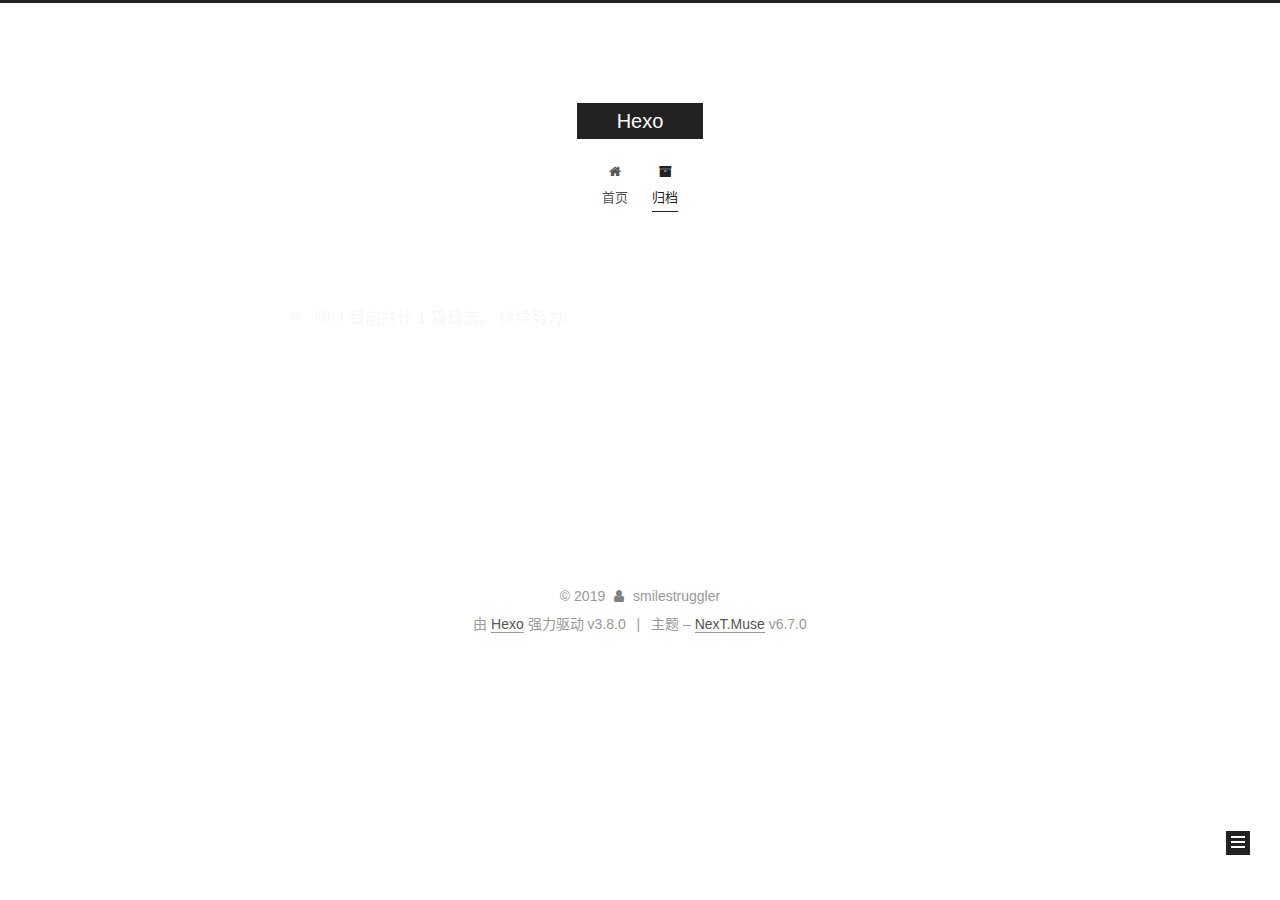
==== commit d9478119: "Site updated: 2019-01-15 00:23:35" ====
--- a/archives/index.html
+++ b/archives/index.html
@@ -381,8 +381,6 @@
         <div class="site-overview">
           <div class="site-author motion-element" itemprop="author" itemscope="" itemtype="http://schema.org/Person">
             
-              <img class="site-author-image" itemprop="image" src="/images/avatar.gif" alt="smilestruggler">
-            
               <p class="site-author-name" itemprop="name">smilestruggler</p>
               <p class="site-description motion-element" itemprop="description">谋事在人，成事在天</p>
           </div>
--- a/css/main.css
+++ b/css/main.css
@@ -1879,7 +1879,7 @@
   width: 4px;
   height: 4px;
   border-radius: 50%;
-  background: #ff6330;
+  background: #534055;
 }
 .links-of-blogroll {
   font-size: 13px;
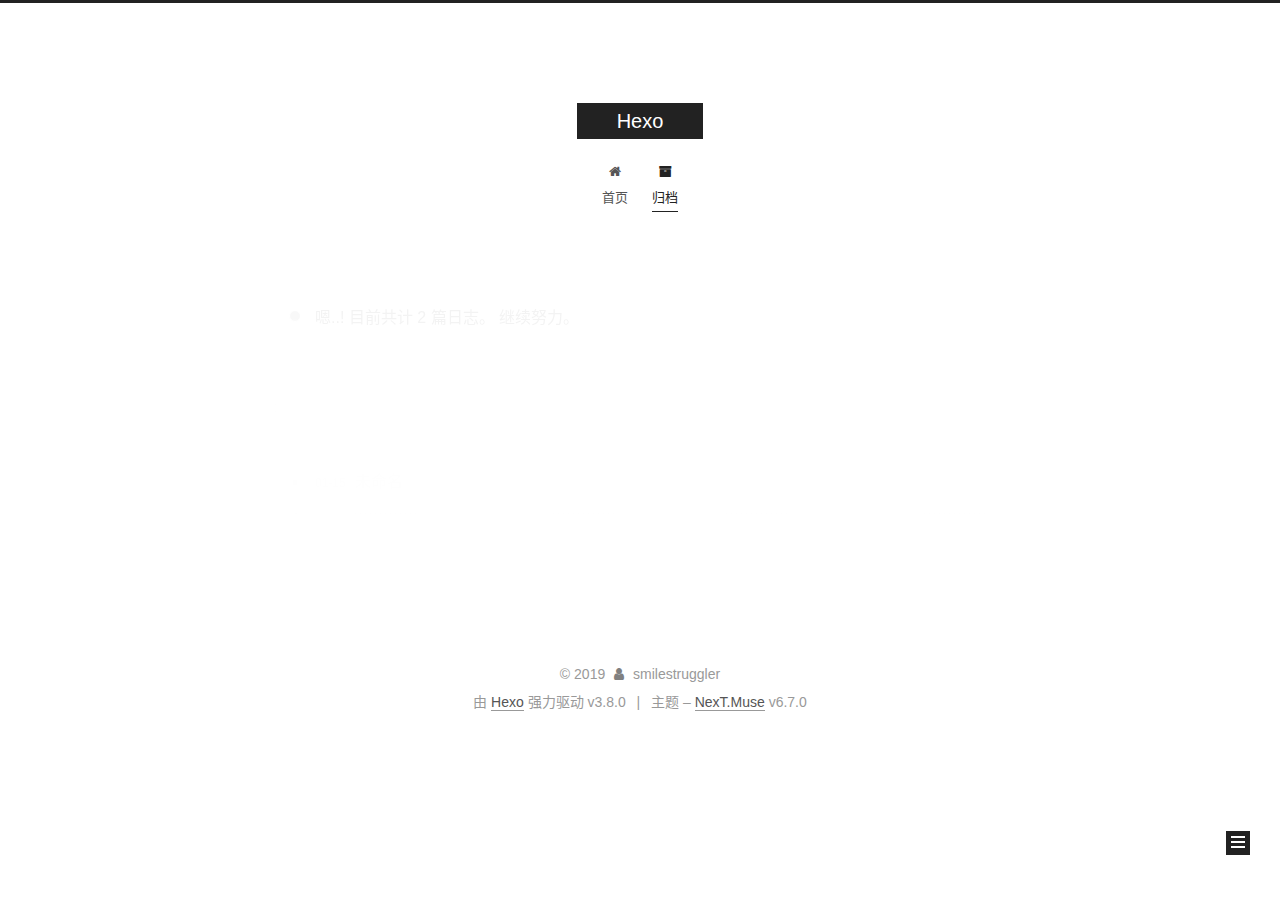
==== commit 3d1edc26: "Site updated: 2019-01-15 00:36:14" ====
--- a/archives/index.html
+++ b/archives/index.html
@@ -298,7 +298,7 @@
         
           
         
-        嗯..! 目前共计 1 篇日志。 继续努力。
+        嗯..! 目前共计 2 篇日志。 继续努力。
       </span>
       
 
@@ -313,6 +313,41 @@
           <div class="collection-title">
             <h1 class="archive-year" id="archive-year-2019">2019</h1>
           </div>
+        
+        
+
+        
+
+  <article class="post post-type-normal" itemscope="" itemtype="http://schema.org/Article">
+    <header class="post-header">
+
+      <h2 class="post-title">
+        
+          <a class="post-title-link" href="/2019/01/15/TEST/" itemprop="url">
+            
+              <span itemprop="name">未命名</span>
+            
+          </a>
+        
+      </h2>
+
+      <div class="post-meta">
+        <time class="post-time" itemprop="dateCreated" datetime="2019-01-15T00:35:28+08:00" content="2019-01-15">
+          01-15
+        </time>
+      </div>
+
+    </header>
+  </article>
+
+
+
+      
+
+        
+        
+        
+
         
         
 
@@ -392,7 +427,7 @@
                 
                   <a href="/archives/">
                 
-                    <span class="site-state-item-count">1</span>
+                    <span class="site-state-item-count">2</span>
                     <span class="site-state-item-name">日志</span>
                   </a>
                 </div>
--- a/css/main.css
+++ b/css/main.css
@@ -1879,7 +1879,7 @@
   width: 4px;
   height: 4px;
   border-radius: 50%;
-  background: #534055;
+  background: #f06e3b;
 }
 .links-of-blogroll {
   font-size: 13px;
